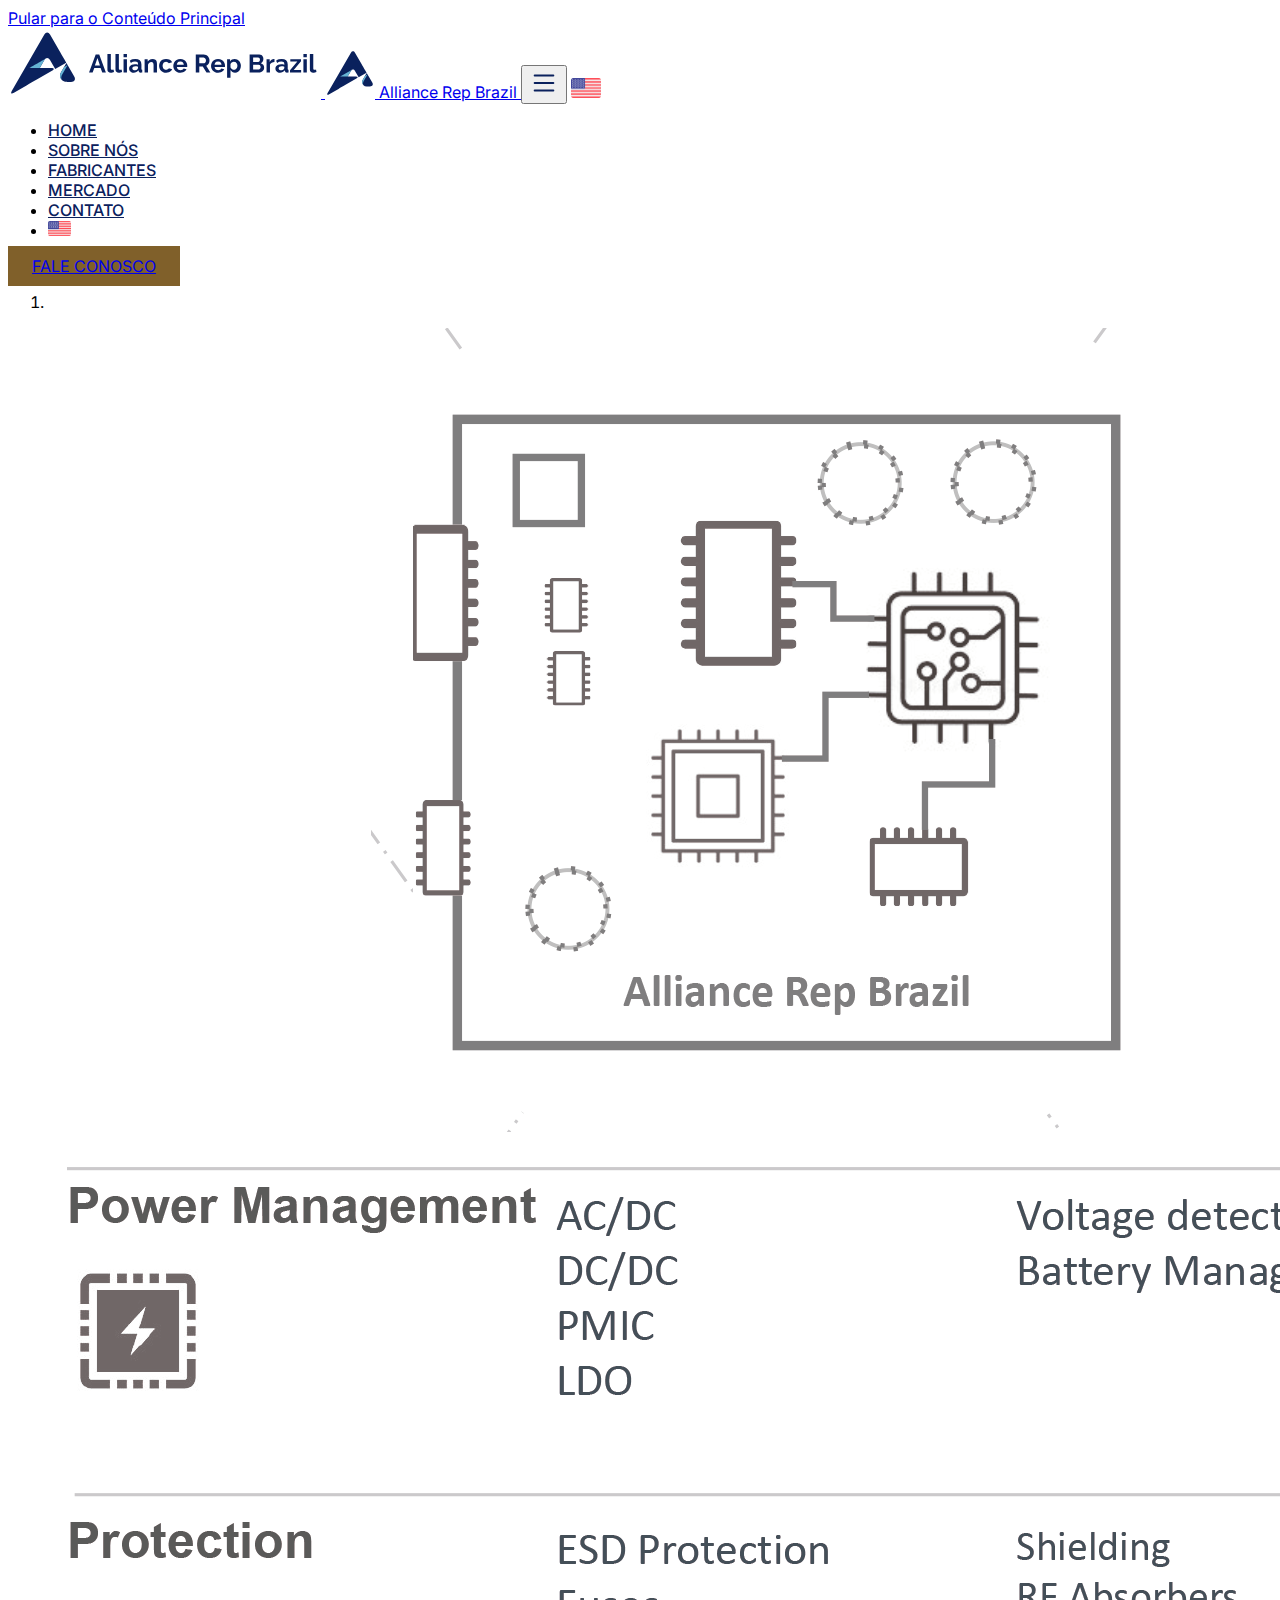
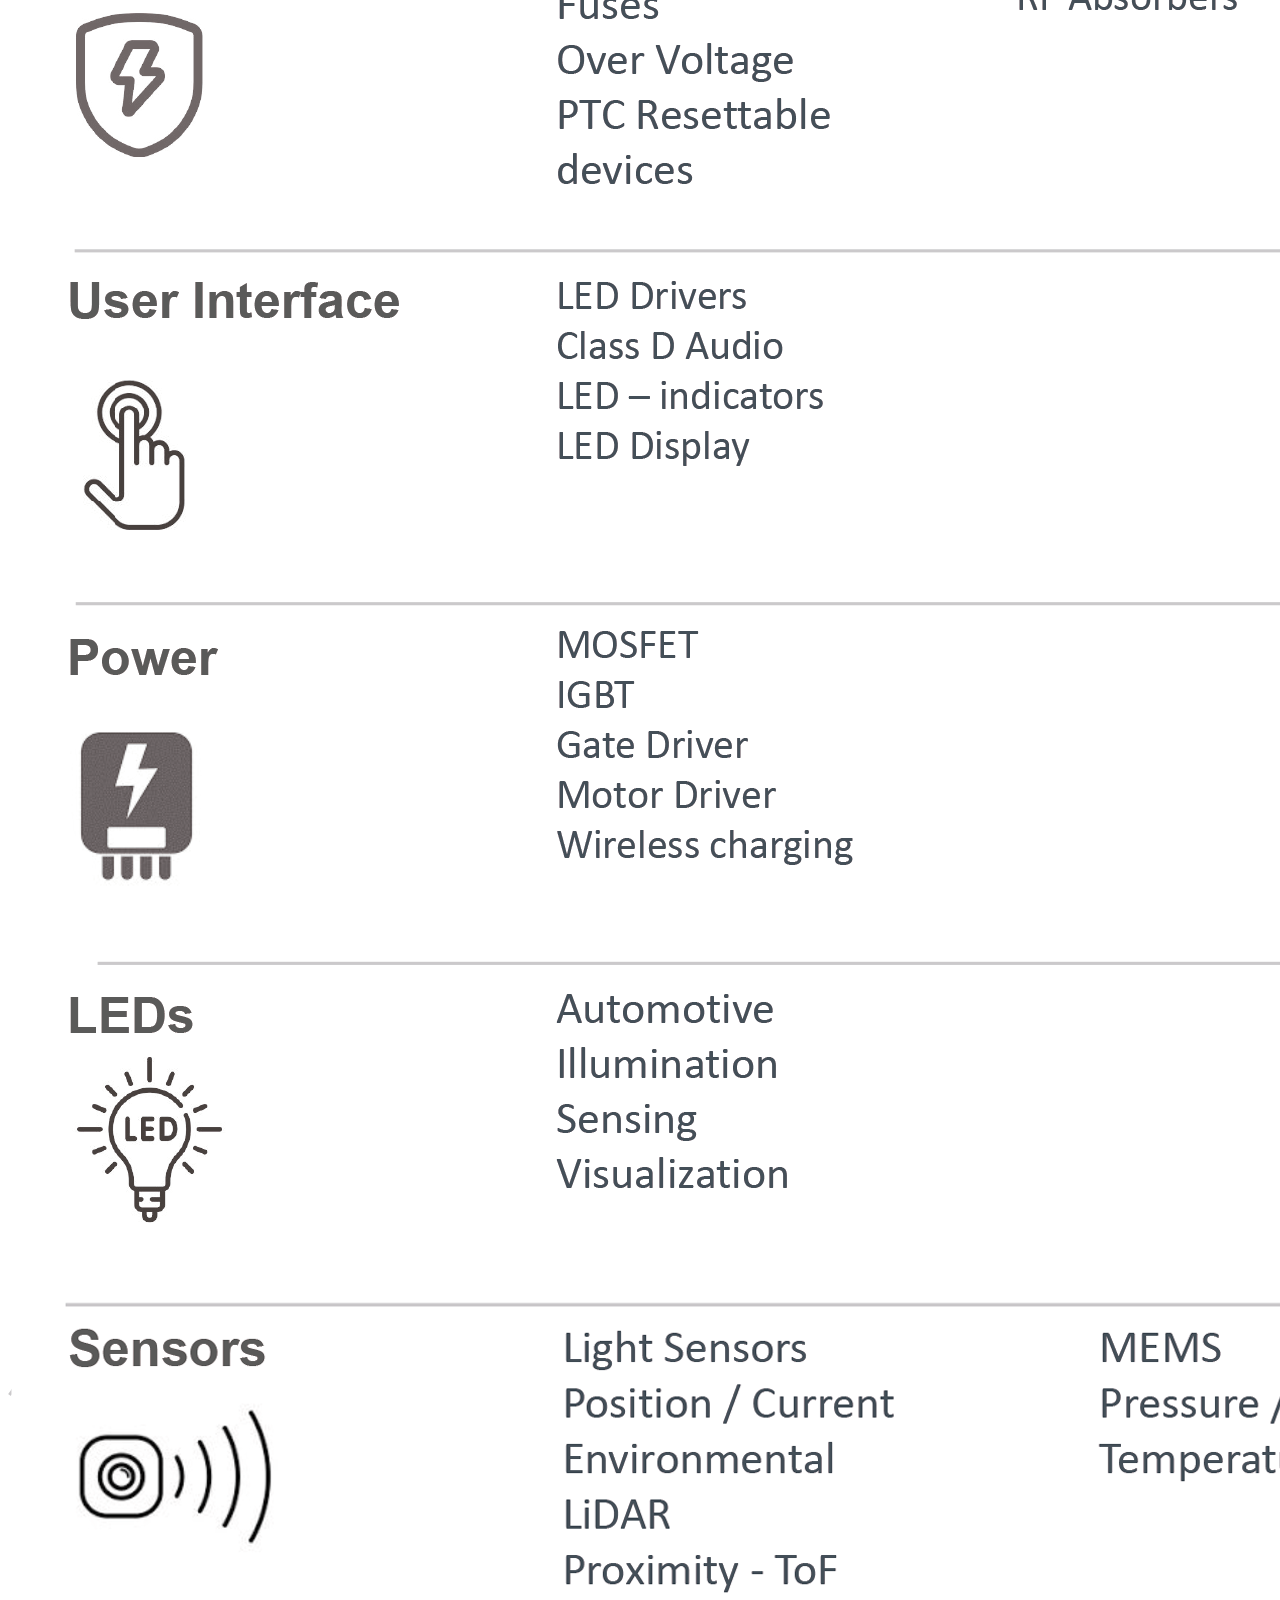
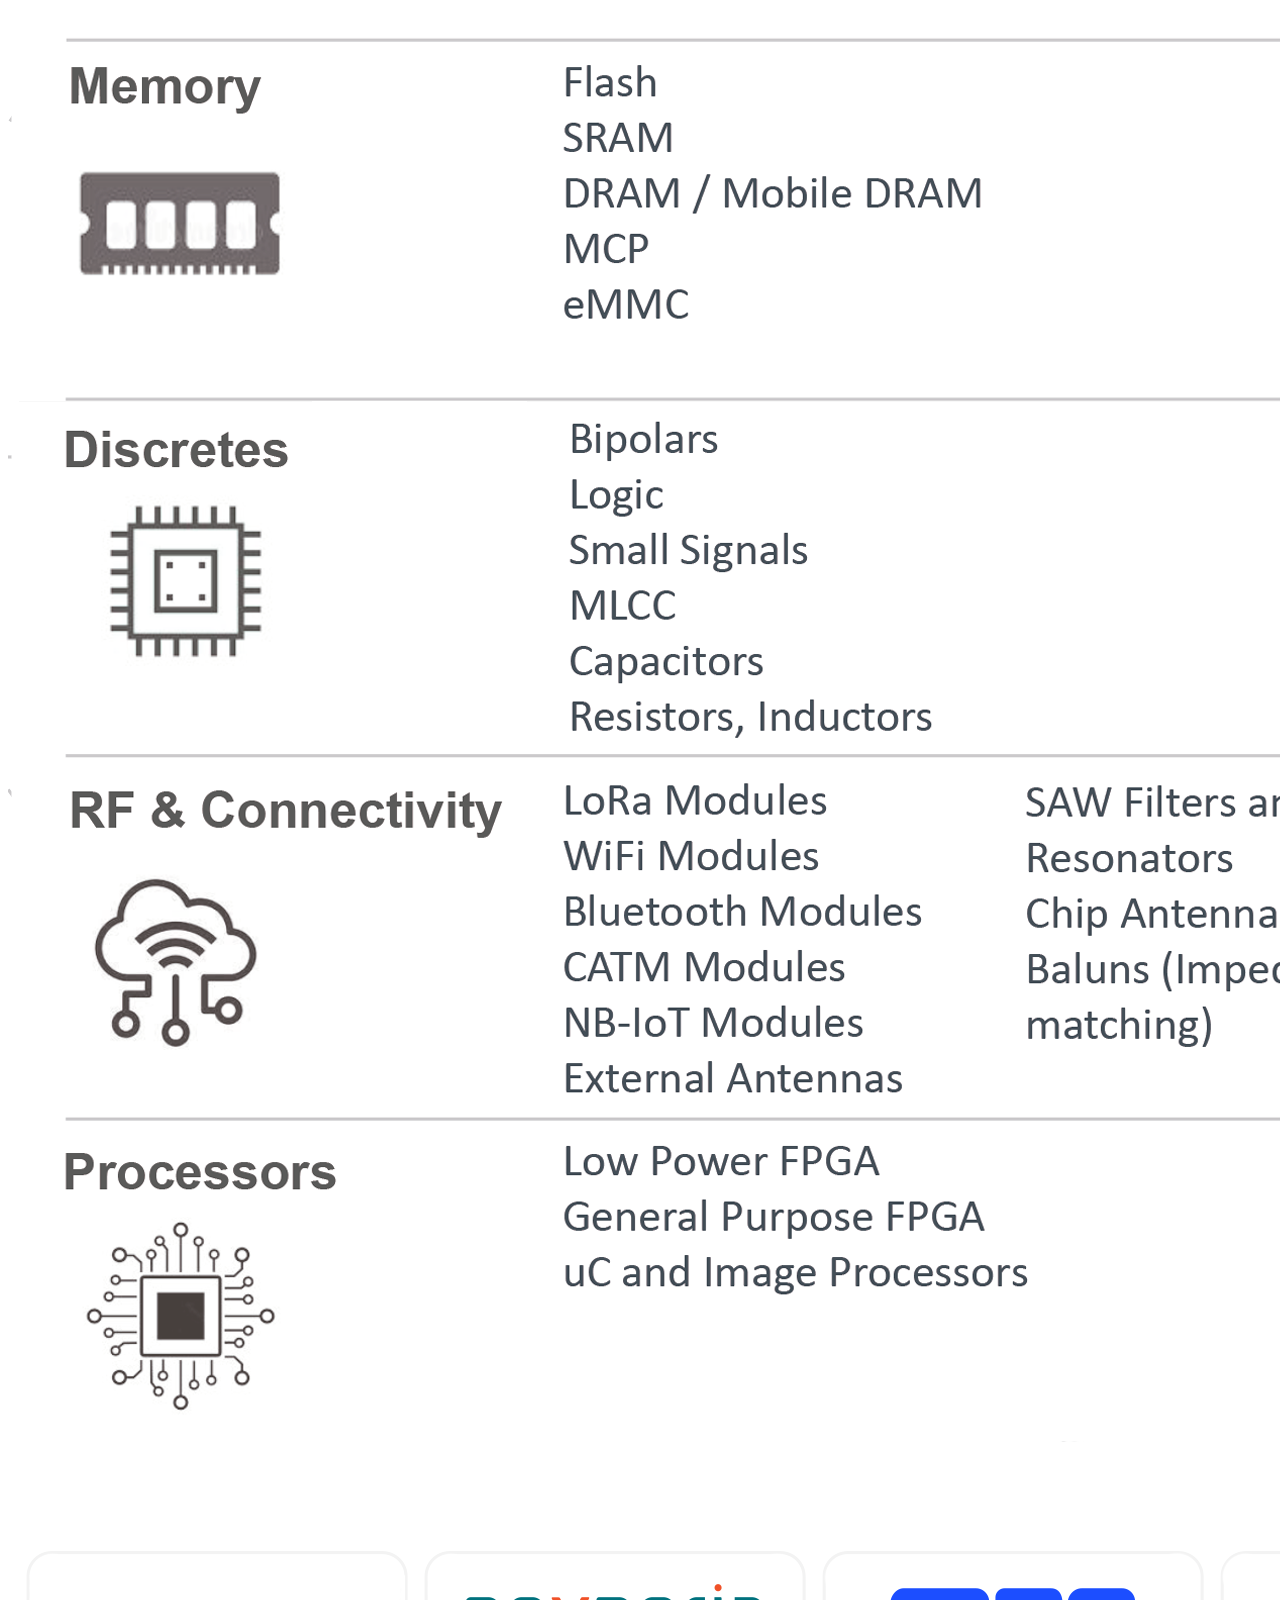
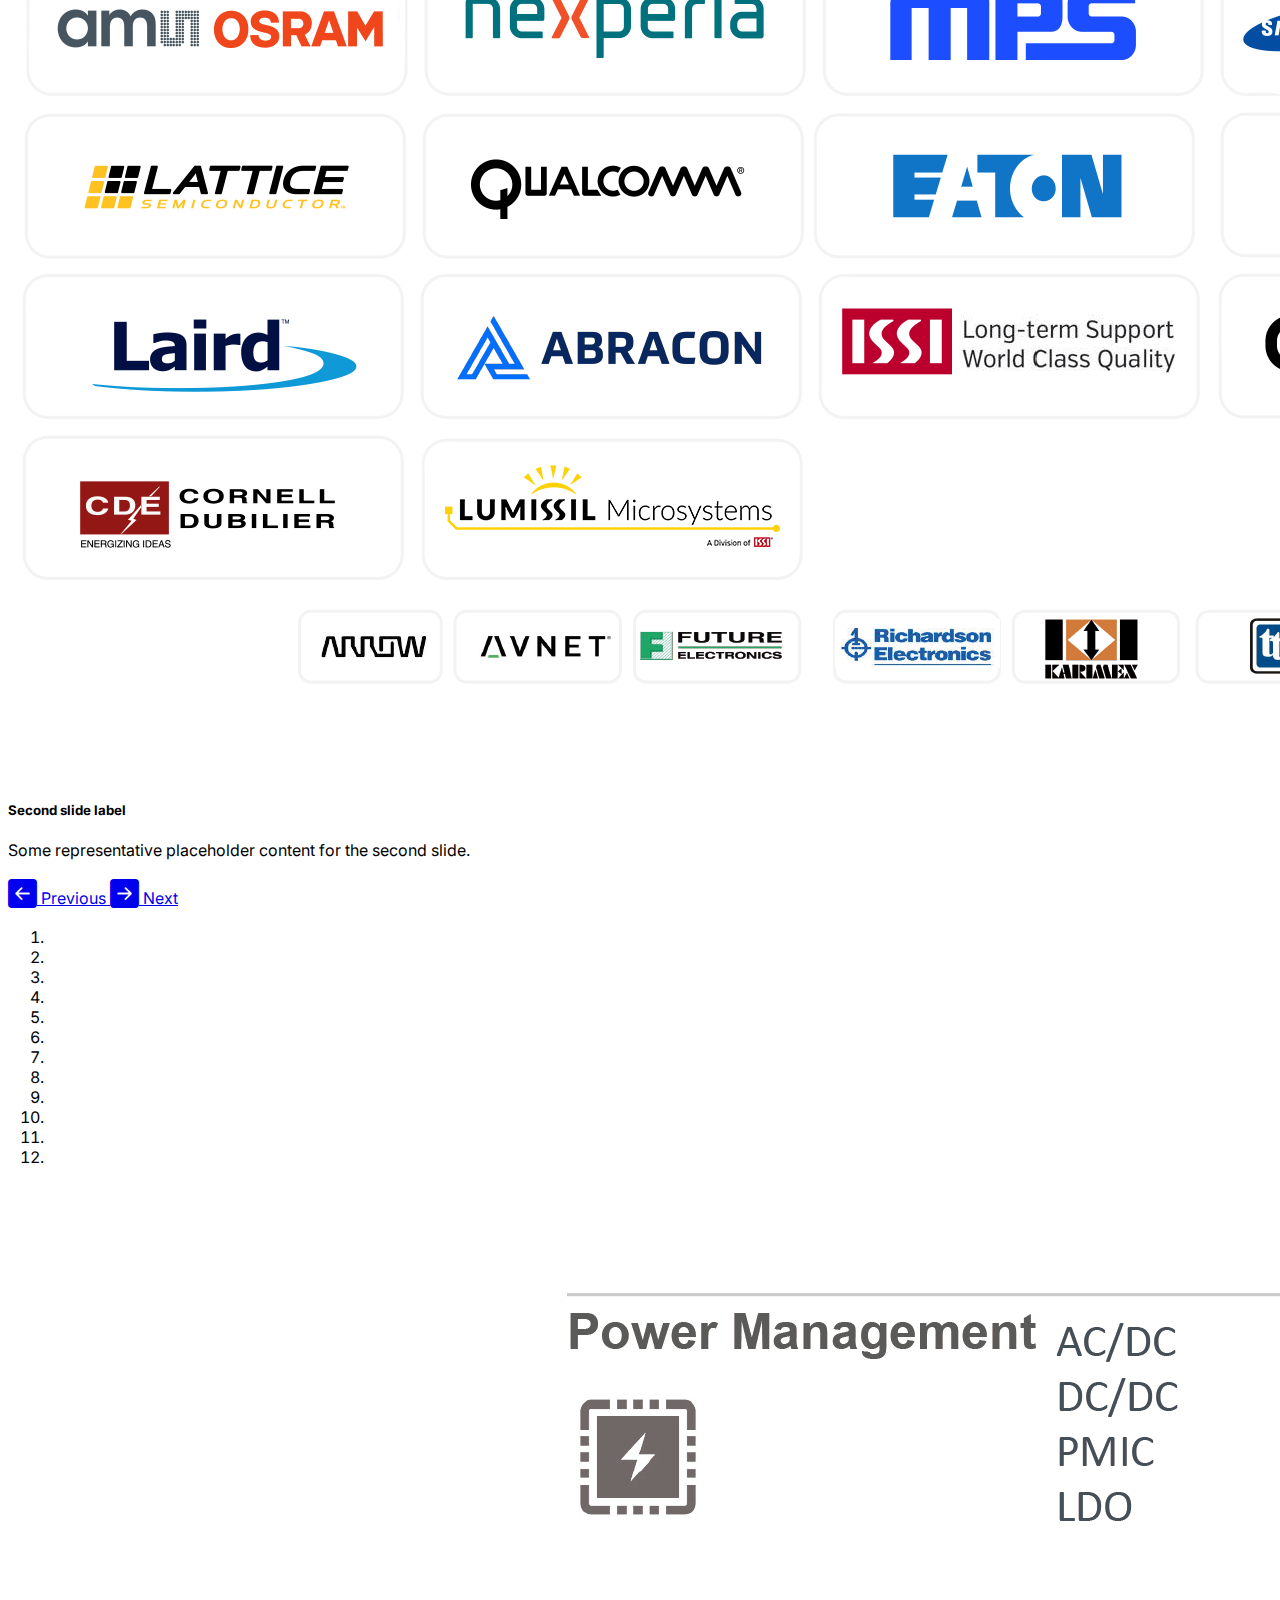
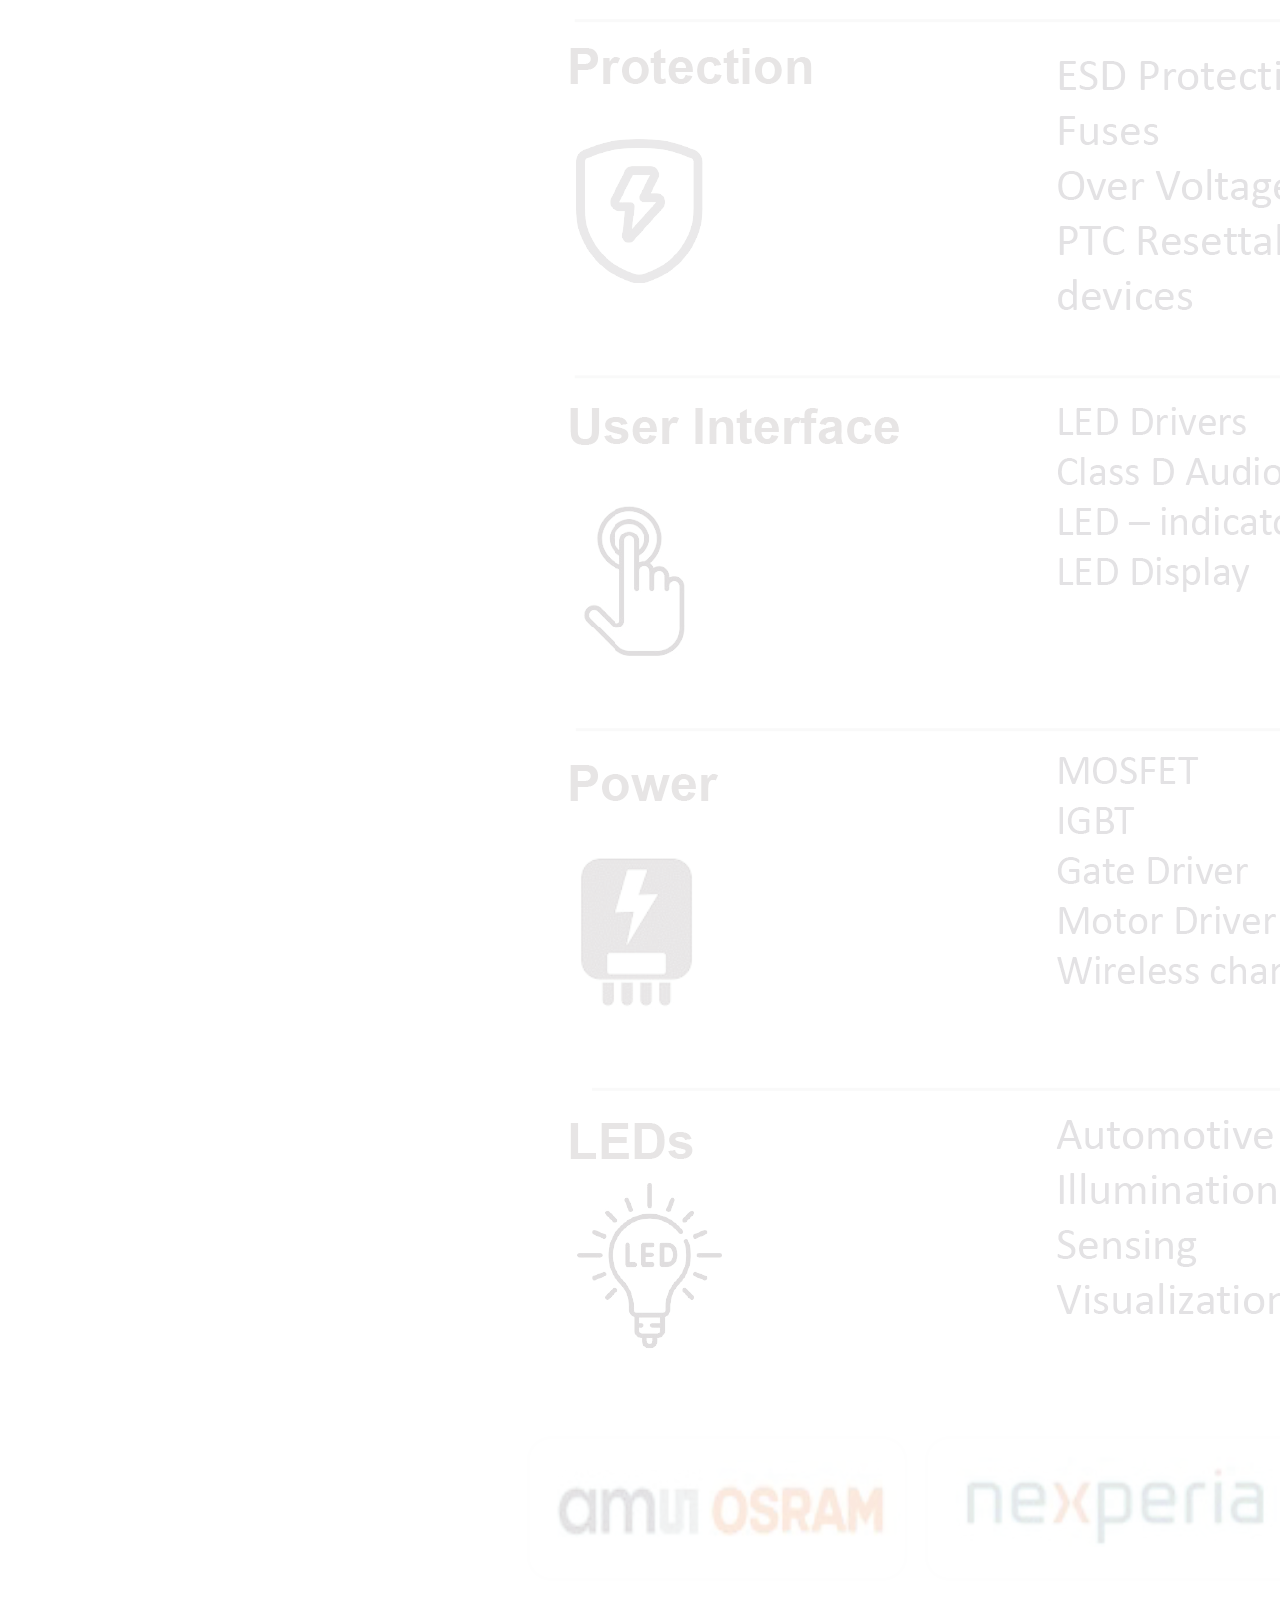
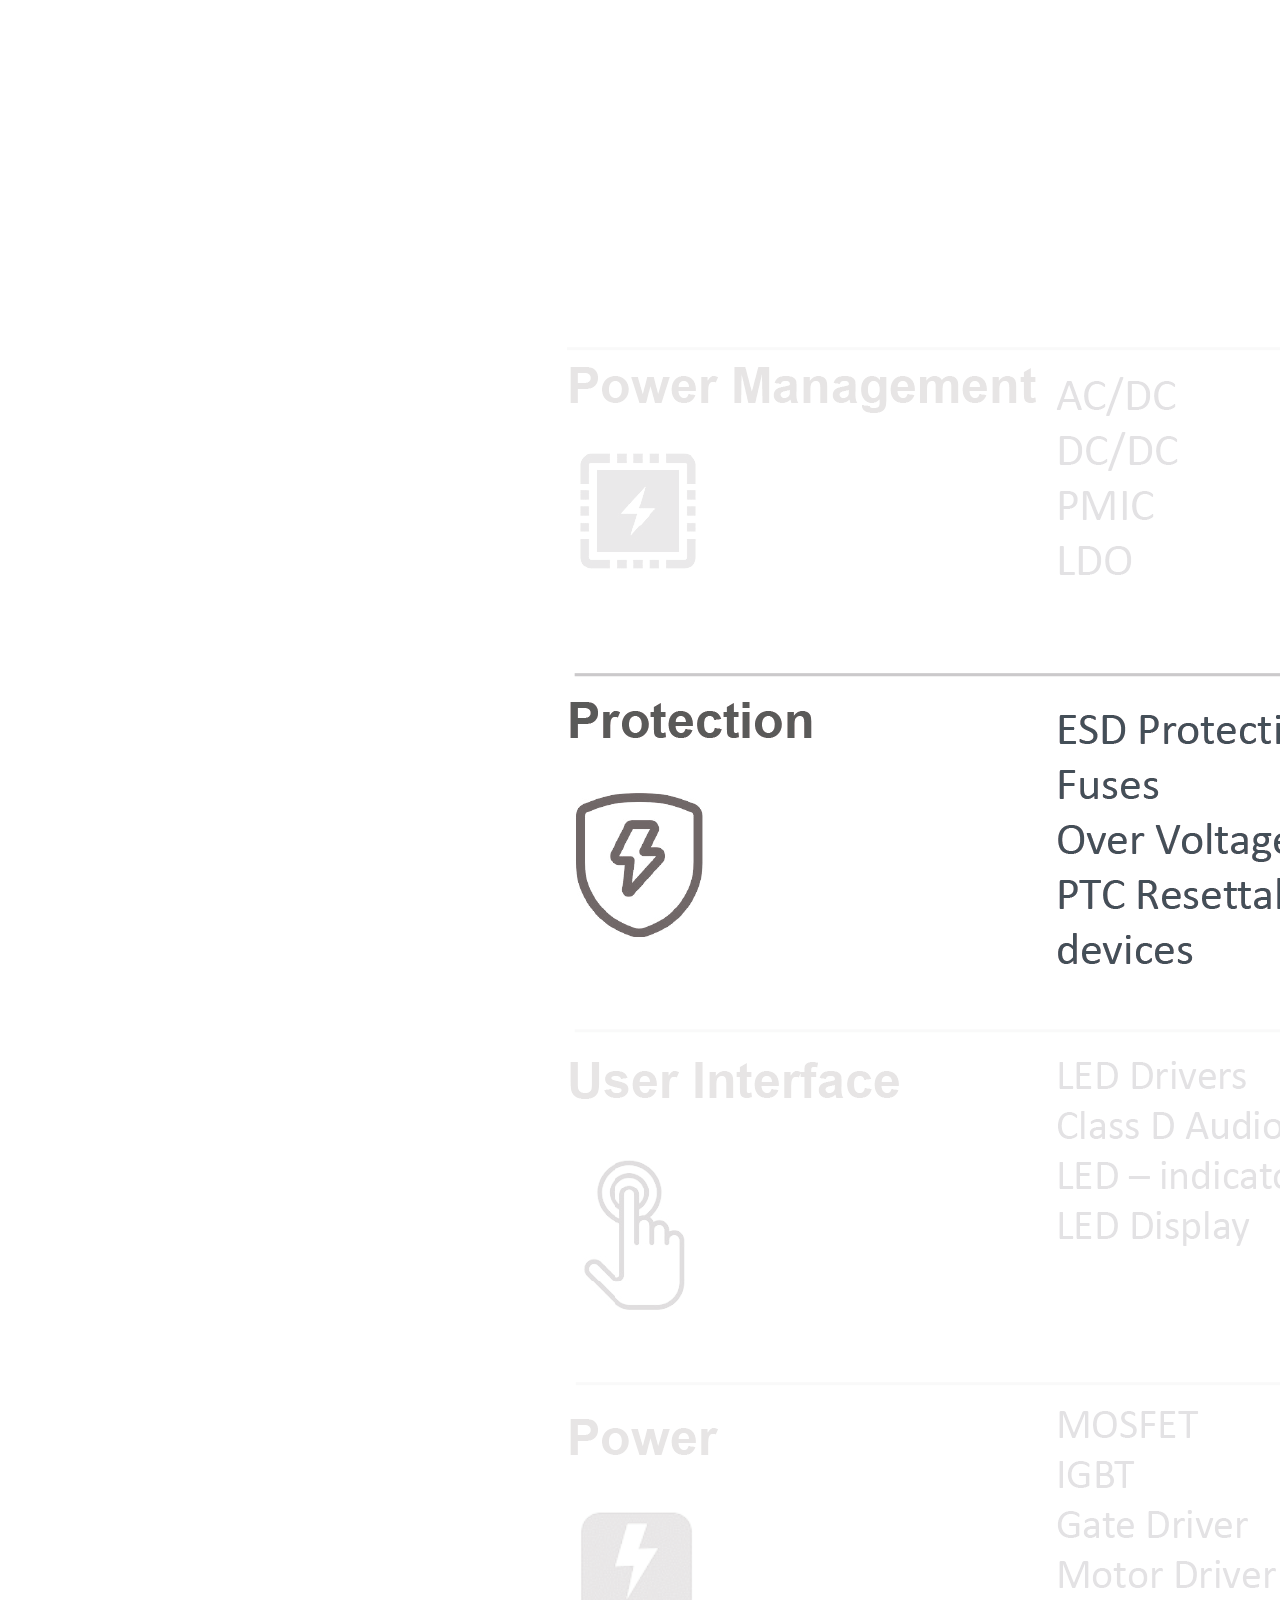
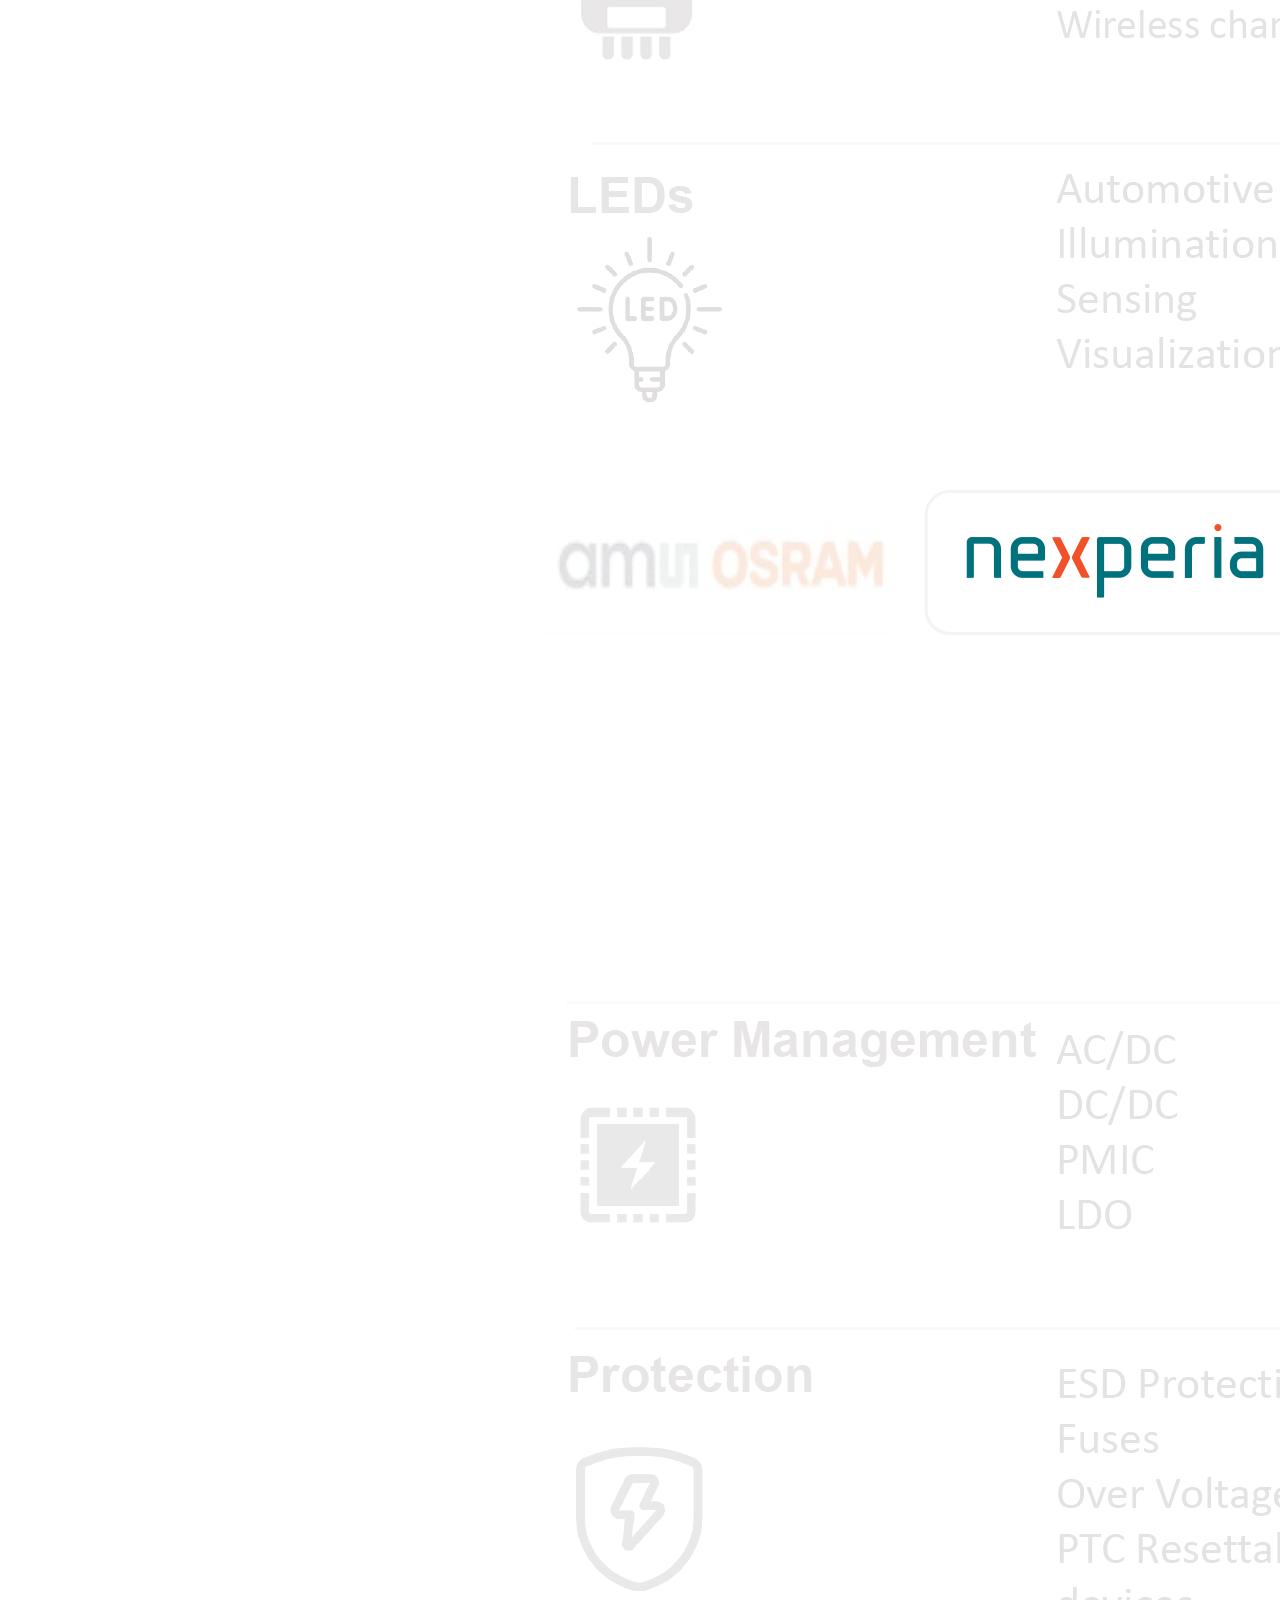
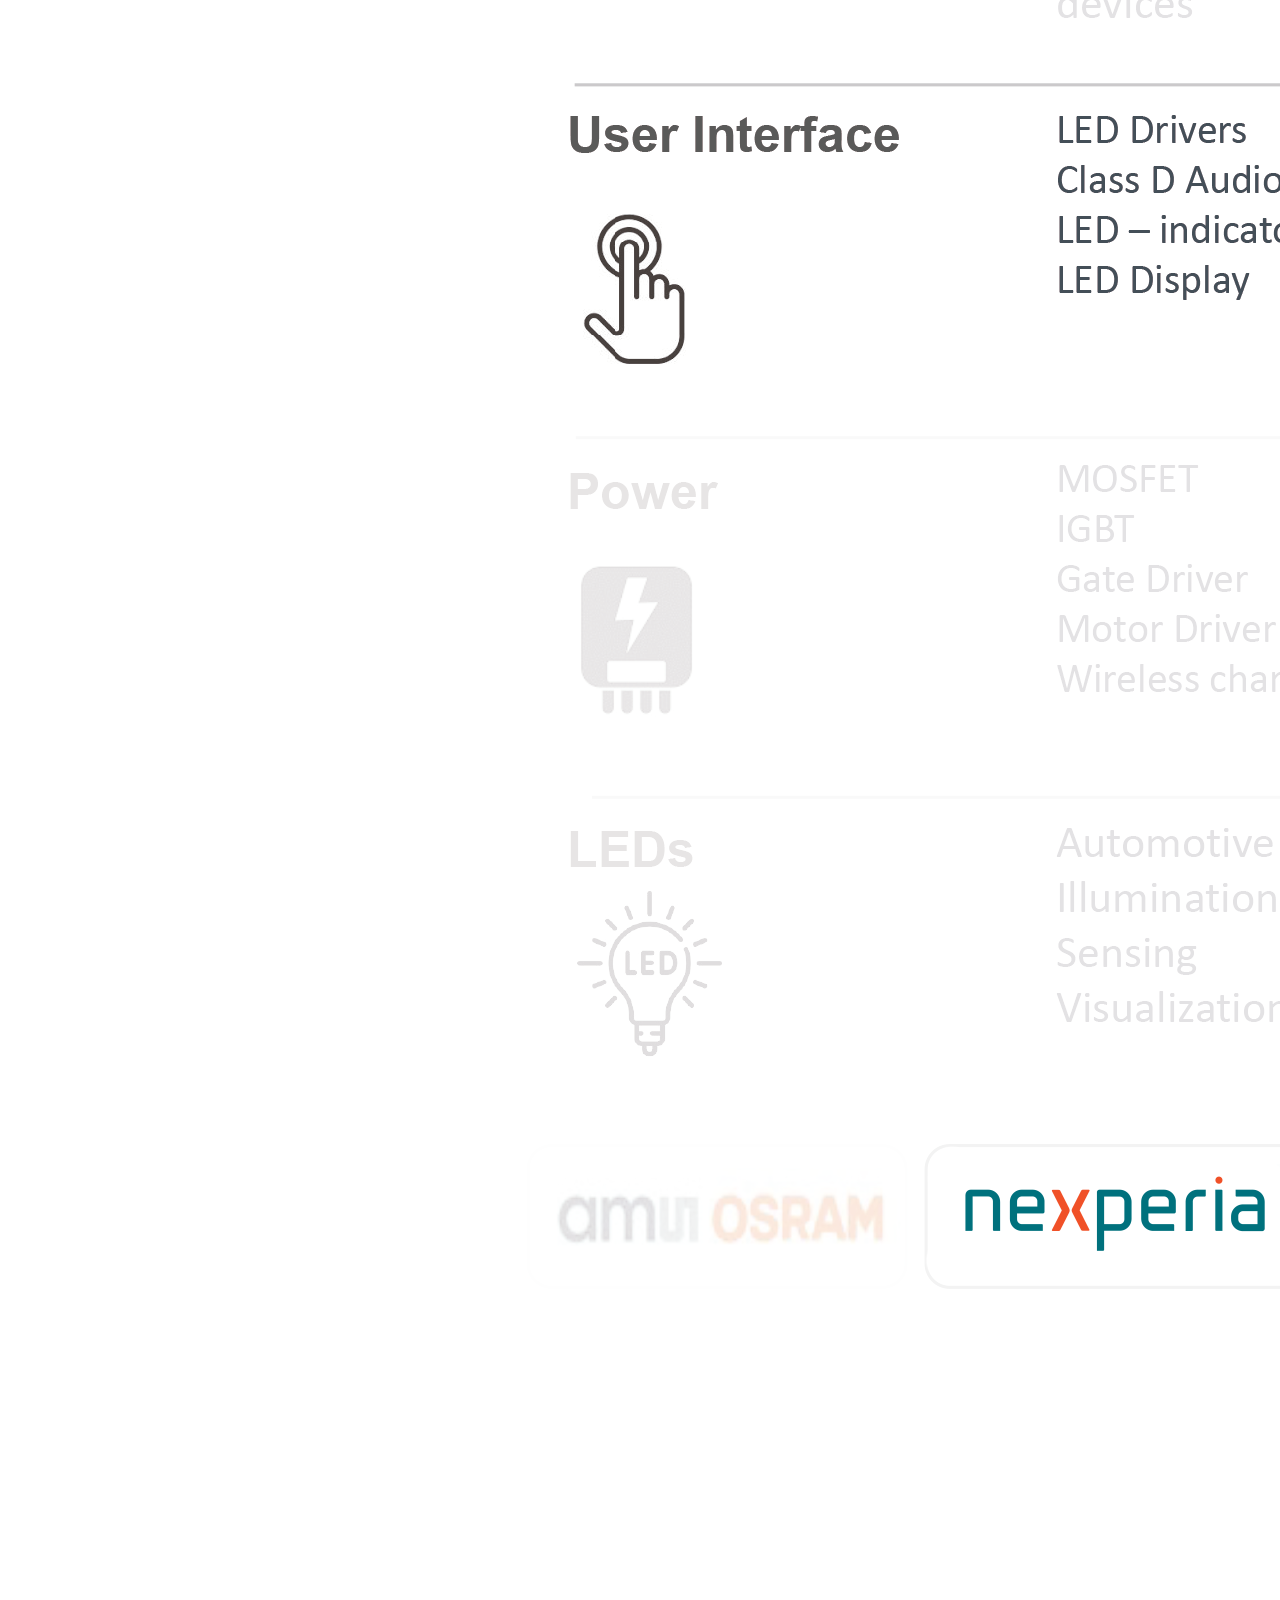
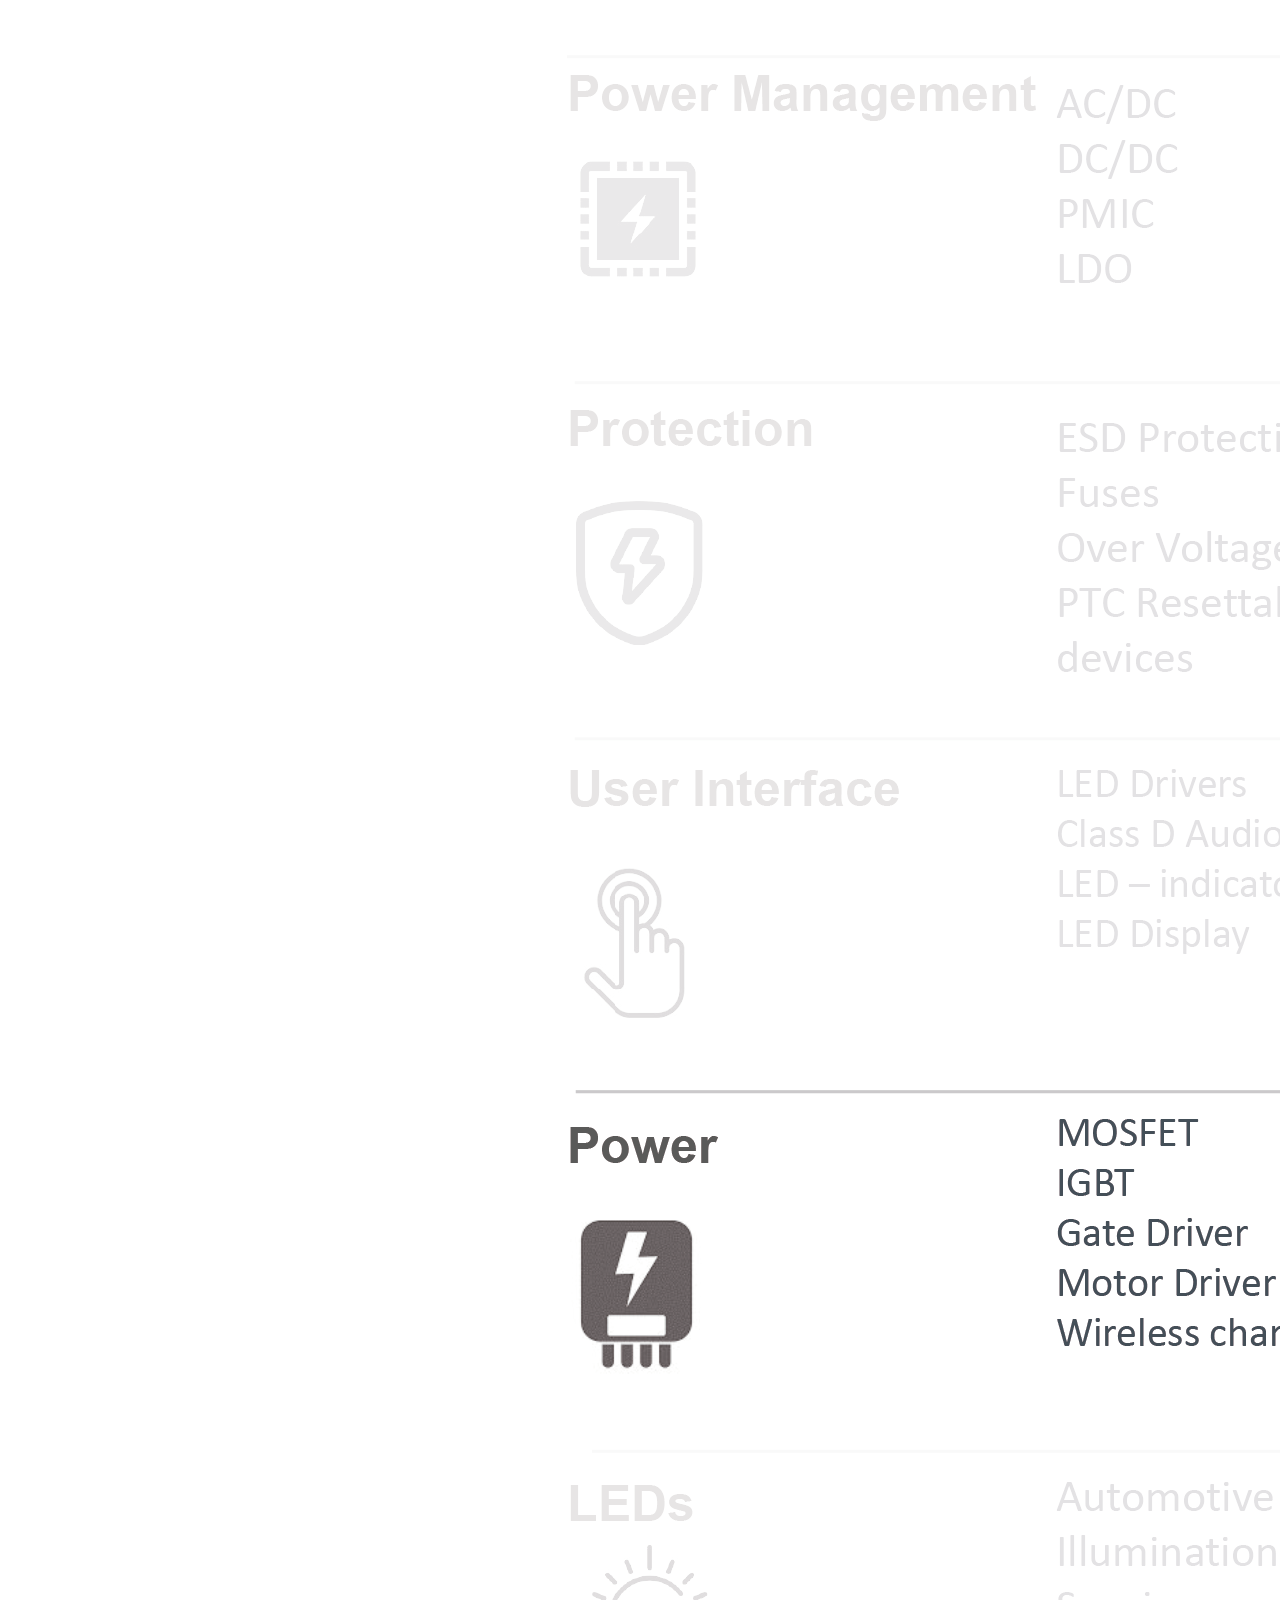
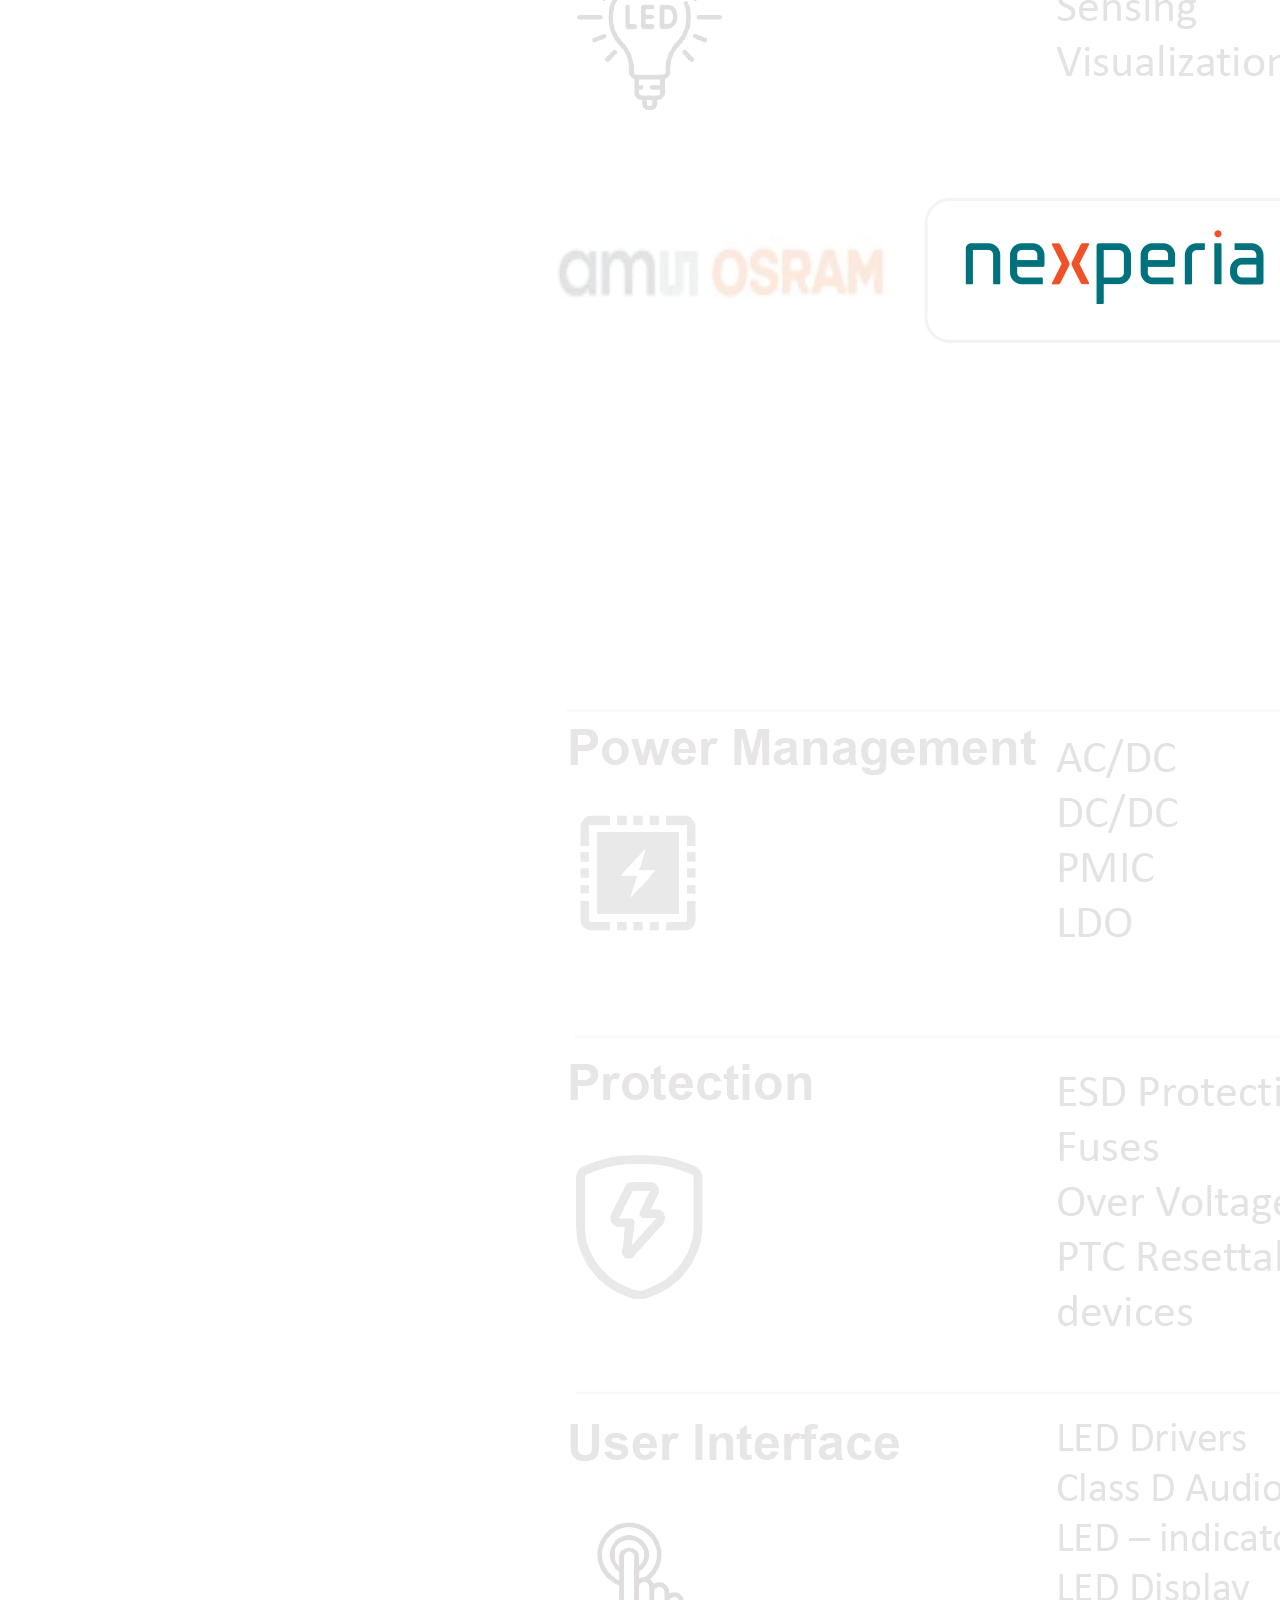
==== index.html @ 4f9c2fa9 "Initial commit" ====
<!doctype html>
<html lang="pt-br">

<head>

    <meta charset="utf-8">
    <meta name="viewport" content="width=device-width, initial-scale=1, shrink-to-fit=no">
    <link rel="shortcut icon" href="assets/images/faveicon.png" type="image/x-icon">
    <meta name="description" content="Dev 4 Things">

    <link rel="preconnect" href="https://fonts.googleapis.com">
    <link rel="preconnect" href="https://fonts.gstatic.com" crossorigin>
    <link href="https://fonts.googleapis.com/css2?family=Raleway:wght@500;600;700&display=swap" rel="stylesheet">
    <link href="https://fonts.googleapis.com/css2?family=Inter:wght@100;200;300;400;500;600;700&display=swap" rel="stylesheet">
    <link rel="stylesheet" href="https://cdn.jsdelivr.net/npm/bootstrap@4.6.0/dist/css/bootstrap.min.css" integrity="sha384-B0vP5xmATw1+K9KRQjQERJvTumQW0nPEzvF6L/Z6nronJ3oUOFUFpCjEUQouq2+l" crossorigin="anonymous">
    <link rel="stylesheet" href="./assets/style.css">

    <title>Dev 4 Things</title>

    <style>
        .logo{
            font-family: 'Raleway', sans-serif !important;
        }
    </style>

    <!-- Google Tag Manager -->
    <script>
        (function(w, d, s, l, i) {
            w[l] = w[l] || [];
            w[l].push({
                'gtm.start': new Date().getTime(),
                event: 'gtm.js'
            });
            var f = d.getElementsByTagName(s)[0],
                j = d.createElement(s),
                dl = l != 'dataLayer' ? '&l=' + l : '';
            j.async = true;
            j.src =
                'https://www.googletagmanager.com/gtm.js?id=' + i + dl;
            f.parentNode.insertBefore(j, f);
        })(window, document, 'script', 'dataLayer', 'GTM-KHWLW97');
    </script>
    <!-- End Google Tag Manager -->

</head>

<body>

    <!-- Google Tag Manager (noscript) -->
    <noscript><iframe src="https://www.googletagmanager.com/ns.html?id=GTM-KHWLW97" height="0" width="0" style="display:none;visibility:hidden"></iframe></noscript>
    <!-- End Google Tag Manager (noscript) -->

    <a class="skip-link sr-only" href="#main">Pular para o Conteúdo Principal</a>

    <nav id="home" class="navbar navbar-expand-lg sticky-top navbar-light bg-light">
        <div class="container-fluid px-md-5">
            <a class="navbar-brand" href="index.html">
                <img src="./assets/images/alliance_rep_logo.svg" width="313" height="70" class="d-none d-md-inline-block align-top" alt="Alliance Rep Brazil">
                <img src="./assets/images/alliance_rep_icon.svg" width="50" height="50" class="d-inline-block d-md-none align-top" alt="Alliance Rep Brazil">
                <span class="sr-only">Alliance Rep Brazil</span>
            </a>
            <button class="navbar-toggler border-0 p-0 ml-auto" type="button" data-toggle="collapse" data-target="#navBar" aria-controls="navBar" aria-expanded="false" aria-label="Toggle navigation">
                <svg xmlns="http://www.w3.org/2000/svg" width="30" height="30" fill="#0A215D" class="bi bi-list" viewBox="0 0 16 16">
                    <path fill-rule="evenodd" d="M2.5 12a.5.5 0 0 1 .5-.5h10a.5.5 0 0 1 0 1H3a.5.5 0 0 1-.5-.5zm0-4a.5.5 0 0 1 .5-.5h10a.5.5 0 0 1 0 1H3a.5.5 0 0 1-.5-.5zm0-4a.5.5 0 0 1 .5-.5h10a.5.5 0 0 1 0 1H3a.5.5 0 0 1-.5-.5z"/>
                </svg>
            </button>

            <a class="navbar-toggler border-0 p-0 ml-3" href="english.html">
                <img src="./assets/images/english.png" width="30" height="20" class="mx-auto" data-toggle="tooltip" data-placement="top" title="Change Language" alt="English">
            </a>

            <div class="collapse navbar-collapse" id="navBar">
                <ul class="navbar-nav ml-auto mr-md-4 text-center text-md-left">
                    <li class="nav-item active">
                        <a class="nav-link" href="index.html">HOME</a>
                    </li>
                    <li class="nav-item">
                        <a class="nav-link" href="#about-us">SOBRE NÓS</a>
                    </li>
                    <li class="nav-item">
                        <a class="nav-link" href="#manufacturers">FABRICANTES</a>
                    </li>
                    <li class="nav-item">
                        <a class="nav-link" href="#market">MERCADO</a>
                    </li>
                    <li class="nav-item">
                        <a class="nav-link" href="#contact">CONTATO</a>
                    </li>
                    <li class="nav-item ml-3 d-none d-md-inline">
                        <a class="nav-link" href="english.html">
                            <img src="./assets/images/english.png" width="23" height="15" class="mx-auto" data-toggle="tooltip" data-placement="top" title="Change Language" alt="English">
                        </a>
                    </li>
                </ul>
                <div class="d-flex d-md-inline my-2 my-lg-0">
                    <a href="#contact-us" class="btn btn-primary my-2 my-sm-0 mx-auto">FALE CONOSCO</a>
                </div>
            </div>
        </div>
    </nav>

    <div id="carouselIndicatorsMobile" class="carousel slide carousel-fade d-md-none" data-ride="carousel">
        <ol class="carousel-indicators">
            <li data-target="#carouselIndicators" data-slide-to="0" class="active"></li>
        </ol>
        <div class="carousel-inner">

            <!--  -->

            <div class="carousel-item active">
                <img src="./banners-novos/Alliance-Rep-Brazil-Customer---2022---Site.png" class="d-block w-100 h-100" alt="...">
                <div class="carousel-caption d-none d-md-block">
                    <h5>Second slide label</h5>
                    <p>Some representative placeholder content for the second slide.</p>
                </div>
            </div>
            
        </div>
        <a class="carousel-control-prev" href="#carouselIndicatorsMobile" role="button" data-slide="prev">
            <i class="bi bi-arrow-left-square-fill" aria-hidden="true" style="font-size: 1.8rem;"></i>
            <span class="sr-only">Previous</span>
        </a>
        <a class="carousel-control-next" href="#carouselIndicatorsMobile" role="button" data-slide="next">
            <i class="bi bi-arrow-right-square-fill" aria-hidden="true" style="font-size: 1.8rem;"></i>
            <span class="sr-only">Next</span>
        </a>
    </div>

    <div id="carouselIndicators" class="carousel slide carousel-fade d-none d-md-block" data-ride="carousel">
        <ol class="carousel-indicators">
            <li data-target="#carouselIndicators" data-slide-to="0" class="active"></li>
            <li data-target="#carouselIndicators" data-slide-to="1"></li>
            <li data-target="#carouselIndicators" data-slide-to="2"></li>
            <li data-target="#carouselIndicators" data-slide-to="3"></li>
            <li data-target="#carouselIndicators" data-slide-to="4"></li>
            <li data-target="#carouselIndicators" data-slide-to="5"></li>
            <li data-target="#carouselIndicators" data-slide-to="6"></li>
            <li data-target="#carouselIndicators" data-slide-to="7"></li>
            <li data-target="#carouselIndicators" data-slide-to="8"></li>
            <li data-target="#carouselIndicators" data-slide-to="9"></li>
            <li data-target="#carouselIndicators" data-slide-to="10"></li>
            <li data-target="#carouselIndicators" data-slide-to="11"></li>
        </ol>
        <div class="carousel-inner">

            <!--  -->

            <div class="carousel-item active">
                <img src="./banners-novos/Alliance-Rep-Brazil-Customer---2022---Site2.png" class="d-block w-100 h-100" alt="...">
                <div class="carousel-caption d-none d-md-block">
                    <!-- <h5>Second slide label</h5>
                    <p>Some representative placeholder content for the second slide.</p> -->
                </div>
            </div>

            <div class="carousel-item">
                <img src="./banners-novos/Alliance-Rep-Brazil-Customer---2022---Site3.png" class="d-block w-100" alt="...">
                <div class="carousel-caption d-none d-md-block">
                    <!-- <h5>Second slide label</h5>
                    <p>Some representative placeholder content for the second slide.</p> -->
                </div>
            </div>

            <div class="carousel-item">
                <img src="./banners-novos/Alliance-Rep-Brazil-Customer---2022---Site4.png" class="d-block w-100" alt="...">
                <div class="carousel-caption d-none d-md-block">
                    <!-- <h5>Second slide label</h5>
                    <p>Some representative placeholder content for the second slide.</p> -->
                </div>
            </div>

            <div class="carousel-item">
                <img src="./banners-novos/Alliance-Rep-Brazil-Customer---2022---Site5.png" class="d-block w-100" alt="...">
                <div class="carousel-caption d-none d-md-block">
                    <!-- <h5>Second slide label</h5>
                    <p>Some representative placeholder content for the second slide.</p> -->
                </div>
            </div>

            <div class="carousel-item">
                <img src="./banners-novos/Alliance-Rep-Brazil-Customer---2022---Site6.png" class="d-block w-100" alt="...">
                <div class="carousel-caption d-none d-md-block">
                    <!-- <h5>Second slide label</h5>
                    <p>Some representative placeholder content for the second slide.</p> -->
                </div>
            </div>

            <div class="carousel-item">
                <img src="./banners-novos/Alliance-Rep-Brazil-Customer---2022---Site7.png" class="d-block w-100" alt="...">
                <div class="carousel-caption d-none d-md-block">
                    <!-- <h5>Second slide label</h5>
                    <p>Some representative placeholder content for the second slide.</p> -->
                </div>
            </div>

            <div class="carousel-item">
                <img src="./banners-novos/Alliance-Rep-Brazil-Customer---2022---Site8.png" class="d-block w-100" alt="...">
                <div class="carousel-caption d-none d-md-block">
                    <!-- <h5>Second slide label</h5>
                    <p>Some representative placeholder content for the second slide.</p> -->
                </div>
            </div>

            <div class="carousel-item">
                <img src="./banners-novos/Alliance-Rep-Brazil-Customer---2022---Site9.png" class="d-block w-100" alt="...">
                <div class="carousel-caption d-none d-md-block">
                    <!-- <h5>Second slide label</h5>
                    <p>Some representative placeholder content for the second slide.</p> -->
                </div>
            </div>

            <div class="carousel-item">
                <img src="./banners-novos/Alliance-Rep-Brazil-Customer---2022---Site10.png" class="d-block w-100" alt="...">
                <div class="carousel-caption d-none d-md-block">
                    <!-- <h5>Second slide label</h5>
                    <p>Some representative placeholder content for the second slide.</p> -->
                </div>
            </div>

            <div class="carousel-item">
                <img src="./banners-novos/Alliance-Rep-Brazil-Customer---2022---Site11.png" class="d-block w-100" alt="...">
                <div class="carousel-caption d-none d-md-block">
                    <!-- <h5>Second slide label</h5>
                    <p>Some representative placeholder content for the second slide.</p> -->
                </div>
            </div>
            
        </div>
        <a class="carousel-control-prev" href="#carouselIndicators" role="button" data-slide="prev">
            <i class="bi bi-arrow-left-square-fill" aria-hidden="true" style="font-size: 1.8rem;"></i>
            <span class="sr-only">Previous</span>
        </a>
        <a class="carousel-control-next" href="#carouselIndicators" role="button" data-slide="next">
            <i class="bi bi-arrow-right-square-fill" aria-hidden="true" style="font-size: 1.8rem;"></i>
            <span class="sr-only">Next</span>
        </a>
    </div>

    <main id="main">

        <section id="about-us" class="py-5">
            <div class="container">
                <h2 class="h5 title font-weight-bold mb-4 text-center">SOBRE NÓS</h2>
                <p>
                    A Alliance Rep Brasil é um escritório de representação comercial especializado em componentes eletrônicos e soluções para indústria eletrônica.
                </p>
                <p>
                    Nossa equipe promove continuamente as inovações tecnológicas de nossos parceiros e conta também com uma forte parceria com os principais distribuidores globais e locais. Como resultado, desenvolvemos negócios e criamos demanda para novos produtos, estabelecendo
                    relações profundas e confiáveis entre fornecedores e clientes, levando a negócios rentáveis de longo prazo.
                </p>
                <div class="row mt-4">
                    <div class="col-md-6">
                        <div class="container">
                            <ul class="pl-1 pl-md-5">
                                <li>Orientado a resultados, criação de demanda e design win</li>
                                <li>Serviços orientados ao cliente</li>
                                <li>Excelência no suporte técnico e comercial</li>
                                <li>Mais de 18 anos de experiencia com profundo conhecimento do mercado e Network</li>
                                <li>Business Intelligence.</li>
                            </ul>
                        </div>
                    </div>
                    <div class="col-md-6">
                        <div class="container">
                            <ul class="pl-1 pl-md-5">
                                <li>Processo de vendas consolidado, direto e via distribuição</li>
                                <li>Linhas complementares sem conflito</li>
                                <li>Atuação nos principais mercados-alvo</li>
                                <li>Novas oportunidades em cliente atuais</li>
                                <li>Cobertura na América do Sul</li>
                                <li>Experiencia na gestão de canais de vendas</li>
                            </ul>
                        </div>
                    </div>
                </div>
            </div>
        </section>

        <section id="manufacturers" class="py-5">
            <div class="container px-md-5">
                <h2 class="h5 title font-weight-bold mb-4 text-center">FABRICANTES</h2>
                <div class="row mt-4">

                    <div class="col-md-3 mb-3">
                        <div class="card h-100">
                            <img src="./assets/images/manufacturers/1.svg" class="card-img-top" alt="...">
                            <img src="./assets/images/manufacturers/1_distributor.svg" class="card-img-top" alt="...">
                            <div class="card-body">

                                <!-- Button trigger modal -->
                                <div class="row">
                                    <button type="button" class="btn btn-modal btn-sm mx-auto" data-toggle="modal" data-target="#ams">
                                        SAIBA MAIS
                                    </button>
                                </div>

                                <!-- Modal -->
                                <div class="modal fade" id="ams" tabindex="-1" aria-labelledby="exampams" aria-hidden="true">
                                    <div class="modal-dialog modal-dialog-centered modal-dialog-scrollable">
                                        <div class="modal-content">
                                            <div class="modal-body">
                                                <p class="card-text">
                                                    AMS desenvolve e fabrica soluções de sensores de alta performance voltados a aplicações que demandem o mais alto grau de miniaturização, de integração, de precisão, de alta sensibilidade e de baixíssimo consumo de energia.
                                                </p>
                                                <p class="card-text">
                                                    Nossas soluções são abrangentes e elevam o conceito de sensoriamento para um patamar inédito, de forma possibilitar a perfeita interface entre as pessoas e a tecnologia. Os produtos incluem soluções de sensores, CIs de sensores, interfaces e seus respectivos
                                                    softwares para os segmentos de celulares móveis, de consumo, de comunicações, industrial, de medicina e automotivo.
                                                </p>
                                                <p class="card-text"><strong>Produtos:</strong> <br> Audio, Sensores de ambiente, Sensores de iluminação, Sensores espectrais, Sensores CMOS de imagem, Imagens médicas, Sensores magnéticos de posição, Sensores de fluxo, Medição
                                                    precisa de tempo.
                                                </p>
                                            </div>
                                            <div class="modal-footer">
                                                <button type="button" class="btn btn-secondary" data-dismiss="modal">Fechar</button>
                                            </div>
                                        </div>
                                    </div>
                                </div>

                            </div>
                            <div class="card-footer text-center">
                                <a href="https://ams.com/" class="card-link text-dark"><small>www.ams.com</small></a>
                            </div>
                        </div>
                    </div>

                    <div class="col-md-3 mb-3">
                        <div class="card h-100">
                            <img src="./assets/images/manufacturers/2.svg" class="card-img-top" alt="...">
                            <img src="./assets/images/manufacturers/2_distributor.svg" class="card-img-top" alt="...">
                            <div class="card-body">

                                <!-- Button trigger modal -->
                                <div class="row">
                                    <button type="button" class="btn btn-modal btn-sm mx-auto" data-toggle="modal" data-target="#laird">
                                        SAIBA MAIS
                                    </button>
                                </div>

                                <!-- Modal -->
                                <div class="modal fade" id="laird" tabindex="-1" aria-labelledby="examplaird" aria-hidden="true">
                                    <div class="modal-dialog modal-dialog-centered modal-dialog-scrollable">
                                        <div class="modal-content">
                                            <div class="modal-body">
                                                <p class="card-text">
                                                    A Laird é um líder mundial no desenvolvimento e fornecimento de soluções para Interferência eletromagnética (EMI), absorção de RF e blindagem.
                                                </p>
                                                <p class="card-text"><strong>Produtos:</strong> <br> Antenas, Soluções de conectividade, Componentes para EMC, proteções e Blindagem de EMI, indutores, Produtos de Potência, absorvedores de RF / microondas e dielétricos, gerenciamento
                                                    térmico.
                                                </p>
                                            </div>
                                            <div class="modal-footer">
                                                <button type="button" class="btn btn-secondary" data-dismiss="modal">Fechar</button>
                                            </div>
                                        </div>
                                    </div>
                                </div>

                            </div>
                            <div class="card-footer text-center">
                                <a href="http://www.lairdtech.com/" class="card-link text-dark"><small>www.lairdtech.com</small></a>
                            </div>
                        </div>
                    </div>

                    <div class="col-md-3 mb-3">
                        <div class="card h-100">
                            <img src="./assets/images/manufacturers/3.svg" class="card-img-top" alt="...">
                            <img src="./assets/images/manufacturers/3_distributor.svg" class="card-img-top" alt="...">
                            <div class="card-body">

                                <!-- Button trigger modal -->
                                <div class="row">
                                    <button type="button" class="btn btn-modal btn-sm mx-auto" data-toggle="modal" data-target="#mps">
                                        SAIBA MAIS
                                    </button>
                                </div>

                                <!-- Modal -->
                                <div class="modal fade" id="mps" tabindex="-1" aria-labelledby="exampmps" aria-hidden="true">
                                    <div class="modal-dialog modal-dialog-centered modal-dialog-scrollable">
                                        <div class="modal-content">
                                            <div class="modal-body">
                                                <p class="card-text">
                                                    MPS fornece soluções de fontes de energia de maior qualidade para aplicações industriais, infra-estrutura de telecomunicações, automotivas e aplicações de consumo.
                                                </p>
                                                <p class="card-text"><strong>Produtos:</strong> <br> Conversores de tensão DC-DC, Conversores de tensão AC-DC , Áudio Class-D, Multiplex ultrasônicos, Módulos de Alimentação Automotivos, LED Lighting e Iluminação por LED, Gerenciamento
                                                    de Baterias, Drives para Motores , Sensores de Posição.
                                                </p>
                                            </div>
                                            <div class="modal-footer">
                                                <button type="button" class="btn btn-secondary" data-dismiss="modal">Fechar</button>
                                            </div>
                                        </div>
                                    </div>
                                </div>

                            </div>
                            <div class="card-footer text-center">
                                <a href="http://www.monolithicpower.com/" class="card-link text-dark"><small>www.monolithicpower.com</small></a>
                            </div>
                        </div>
                    </div>

                    <div class="col-md-3 mb-3">
                        <div class="card h-100">
                            <img src="./assets/images/manufacturers/4.svg" class="card-img-top" alt="...">
                            <img src="./assets/images/manufacturers/4_distributor.svg" class="card-img-top" alt="...">
                            <div class="card-body">

                                <!-- Button trigger modal -->
                                <div class="row">
                                    <button type="button" class="btn btn-modal btn-sm mx-auto" data-toggle="modal" data-target="#issi">
                                        SAIBA MAIS
                                    </button>
                                </div>

                                <!-- Modal -->
                                <div class="modal fade" id="issi" tabindex="-1" aria-labelledby="exampissi" aria-hidden="true">
                                    <div class="modal-dialog modal-dialog-centered modal-dialog-scrollable">
                                        <div class="modal-content">
                                            <div class="modal-body">
                                                <p class="card-text">
                                                    ISSI é um dos líderes mundiais em fabricação de memórias de alta densidade com grande foco nos mercados automotivos, tecomunicações e industrial.
                                                </p>
                                                <p class="card-text"><strong>Produtos:</strong> <br> DRAM, SRAM, Mobile DRAM, MCP, Flash, Produtos eMMC.</p>
                                            </div>
                                            <div class="modal-footer">
                                                <button type="button" class="btn btn-secondary" data-dismiss="modal">Fechar</button>
                                            </div>
                                        </div>
                                    </div>
                                </div>

                            </div>
                            <div class="card-footer text-center">
                                <a href="http://www.issi.com/" class="card-link text-dark"><small>www.issi.com</small></a>
                            </div>
                        </div>
                    </div>

                    <div class="col-md-3 mb-3">
                        <div class="card h-100">
                            <img src="./assets/images/manufacturers/5.svg" class="card-img-top" alt="...">
                            <img src="./assets/images/manufacturers/5_distributor.svg" class="card-img-top" alt="...">
                            <div class="card-body">

                                <!-- Button trigger modal -->
                                <div class="row">
                                    <button type="button" class="btn btn-modal btn-sm mx-auto" data-toggle="modal" data-target="#nexperia">
                                        SAIBA MAIS
                                    </button>
                                </div>

                                <!-- Modal -->
                                <div class="modal fade" id="nexperia" tabindex="-1" aria-labelledby="exampnexperia" aria-hidden="true">
                                    <div class="modal-dialog modal-dialog-centered modal-dialog-scrollable">
                                        <div class="modal-content">
                                            <div class="modal-body">
                                                <p class="card-text">
                                                    A Nexperia, anteriormente conhecida como NXP standard products, é um fabricante mundial especializado em componentes Discretos, Lógicos e MOSFETs, assim como em componentes para proteção ESD. É altamente reconhecido como líder global em tecnologia, qualidade
                                                    e fornecimento.
                                                </p>
                                                <p class="card-text"><strong>Produtos:</strong> <br> MOSFETs de baixa tensão para aplicações automotivas e industriais, transistors bipolares, Diodos, FETs GaN, CIs Analógicos e Lógicos.</p>
                                            </div>
                                            <div class="modal-footer">
                                                <button type="button" class="btn btn-secondary" data-dismiss="modal">Fechar</button>
                                            </div>
                                        </div>
                                    </div>
                                </div>

                            </div>
                            <div class="card-footer text-center">
                                <a href="http://www.issi.com/US/Index.shtml" class="card-link text-dark"><small>www.nexperia.com</small></a>
                            </div>
                        </div>
                    </div>

                    <div class="col-md-3 mb-3">
                        <div class="card h-100">
                            <img src="./assets/images/manufacturers/6.svg" class="card-img-top" alt="...">
                            <img src="./assets/images/manufacturers/6_distributor.svg" class="card-img-top" alt="...">
                            <div class="card-body">

                                <!-- Button trigger modal -->
                                <div class="row">
                                    <button type="button" class="btn btn-modal btn-sm mx-auto" data-toggle="modal" data-target="#qualcomm">
                                        SAIBA MAIS
                                    </button>
                                </div>

                                <!-- Modal -->
                                <div class="modal fade" id="qualcomm" tabindex="-1" aria-labelledby="exampqualcomm" aria-hidden="true">
                                    <div class="modal-dialog modal-dialog-centered modal-dialog-scrollable">
                                        <div class="modal-content">
                                            <div class="modal-body">
                                                <p class="card-text">
                                                    RF360 fornece um portifólio bastante amplo de tecnologia de filtros que incluem filtros SAW, TC-SAW e BAW voltadas para aplicações sem-fio, automotivas e industriais.
                                                </p>
                                                <p class="card-text"><strong>Produtos:</strong> <br> Filtros e Duplexers para comunicação telemática, Diplexers, Filtros Rejeita banda e Extratores para GNSS, Filtros Pass banda para rádios digitais e medidores para Resonadores
                                                    de Rádio Digital.
                                                </p>
                                            </div>
                                            <div class="modal-footer">
                                                <button type="button" class="btn btn-secondary" data-dismiss="modal">Fechar</button>
                                            </div>
                                        </div>
                                    </div>
                                </div>

                            </div>
                            <div class="card-footer text-center">
                                <a href="https://rffe.qualcomm.com/ " class="card-link text-dark"><small>rffe.qualcomm.com</small></a>
                            </div>
                        </div>
                    </div>

                    <div class="col-md-3 mb-3">
                        <div class="card h-100">
                            <img src="./assets/images/manufacturers/7.svg" class="card-img-top" alt="...">
                            <img src="./assets/images/manufacturers/7_distributor.svg" class="card-img-top" alt="...">
                            <div class="card-body">

                                <!-- Button trigger modal -->
                                <div class="row">
                                    <button type="button" class="btn btn-modal btn-sm mx-auto" data-toggle="modal" data-target="#osram">
                                        SAIBA MAIS
                                    </button>
                                </div>

                                <!-- Modal -->
                                <div class="modal fade" id="osram" tabindex="-1" aria-labelledby="examposram" aria-hidden="true">
                                    <div class="modal-dialog modal-dialog-centered modal-dialog-scrollable">
                                        <div class="modal-content">
                                            <div class="modal-body">
                                                <p class="card-text">
                                                    A OSRAM é um líder global em semicondutores ópticos que disponibiliza um espectro de infinitas possibilidades de produtos de alta-qualidade segmentos de iluminação, visualização e tecnologia de sensores.
                                                </p>
                                                <p class="card-text"><strong>Produtos:</strong> <br> LEDs de Alta potência, Sensores Ópticos, Diodos emissores de infravermelho, fotodetectores de silício, lasers e LEDs para horticultura.
                                                </p>
                                            </div>
                                            <div class="modal-footer">
                                                <button type="button" class="btn btn-secondary" data-dismiss="modal">Fechar</button>
                                            </div>
                                        </div>
                                    </div>
                                </div>

                            </div>
                            <div class="card-footer text-center">
                                <a href="http://osram.com/" class="card-link text-dark"><small>www.osram.com</small></a>
                            </div>
                        </div>
                    </div>

                    <div class="col-md-3 mb-3">
                        <div class="card h-100">
                            <img src="./assets/images/manufacturers/8.svg" class="card-img-top" alt="...">
                            <img src="./assets/images/manufacturers/8_distributor.svg" class="card-img-top" alt="...">
                            <div class="card-body">

                                <!-- Button trigger modal -->
                                <div class="row">
                                    <button type="button" class="btn btn-modal btn-sm mx-auto" data-toggle="modal" data-target="#axiomtek">
                                        SAIBA MAIS
                                    </button>
                                </div>

                                <!-- Modal -->
                                <div class="modal fade" id="axiomtek" tabindex="-1" aria-labelledby="exampaxiomtek" aria-hidden="true">
                                    <div class="modal-dialog modal-dialog-centered modal-dialog-scrollable">
                                        <div class="modal-content">
                                            <div class="modal-body">
                                                <p class="card-text">
                                                    A Axiomtek é um desenvolvedor e fabricante de computadores industriais, Switches e SOM. Atua também no fornecimento de soluções para sinalização de sistemas de transporte.
                                                </p>
                                                <p class="card-text"><strong>Produtos:</strong> <br> Placas Mãe industriais e Embarcadas, Computador complete em placa única PICMG , System on Module ( SOM ), Placa Embarcada RISC, Touch Panel sem Ventilação, e PC Touch Panel.
                                                </p>
                                            </div>
                                            <div class="modal-footer">
                                                <button type="button" class="btn btn-secondary" data-dismiss="modal">Fechar</button>
                                            </div>
                                        </div>
                                    </div>
                                </div>

                            </div>
                            <div class="card-footer text-center">
                                <a href="https://www.axiomtek.com/" class="card-link text-dark"><small>www.axiomtek.com</small></a>
                            </div>
                        </div>
                    </div>

                    <div class="col-md-3 mb-3">
                        <div class="card h-100">
                            <img src="./assets/images/manufacturers/9.svg" class="card-img-top" alt="...">
                            <img src="./assets/images/manufacturers/9_distributor.svg" class="card-img-top" alt="...">
                            <div class="card-body">

                                <!-- Button trigger modal -->
                                <div class="row">
                                    <button type="button" class="btn btn-modal btn-sm mx-auto" data-toggle="modal" data-target="#eaton">
                                        SAIBA MAIS
                                    </button>
                                </div>

                                <!-- Modal -->
                                <div class="modal fade" id="eaton" tabindex="-1" aria-labelledby="exampeaton" aria-hidden="true">
                                    <div class="modal-dialog modal-dialog-centered modal-dialog-scrollable">
                                        <div class="modal-content">
                                            <div class="modal-body">
                                                <p class="card-text">A Eaton é um líder mundial em fabricação e fornecimento de componentes de proteção para sobre-corrente e sobre-tensão.</p>
                                                <p class="card-text"><strong>Produtos:</strong> <br> Circuitos de Proteção, Transformadores, Supercapacitores e Conectores.</p>
                                            </div>
                                            <div class="modal-footer">
                                                <button type="button" class="btn btn-secondary" data-dismiss="modal">Fechar</button>
                                            </div>
                                        </div>
                                    </div>
                                </div>

                            </div>
                            <div class="card-footer text-center">
                                <a href="https://eaton.com/electronics" class="card-link text-dark"><small>www.eaton.com/electronics</small></a>
                            </div>
                        </div>
                    </div>

                    <div class="col-md-3 mb-3">
                        <div class="card h-100">
                            <img src="./assets/images/manufacturers/10.svg" class="card-img-top" alt="...">
                            <img src="./assets/images/manufacturers/10_distributor.svg" class="card-img-top" alt="...">
                            <div class="card-body">

                                <!-- Button trigger modal -->
                                <div class="row">
                                    <button type="button" class="btn btn-modal mx-auto" data-toggle="modal" data-target="#lattice">
                                        SAIBA MAIS
                                    </button>
                                </div>

                                <!-- Modal -->
                                <div class="modal fade" id="lattice" tabindex="-1" aria-labelledby="examplattice" aria-hidden="true">
                                    <div class="modal-dialog modal-dialog-centered modal-dialog-scrollable">
                                        <div class="modal-content">
                                            <div class="modal-body">
                                                <p class="card-text">
                                                    A Lattice Semiconductor é o líder no fornecimento de dispositivos programáveis de baixo consumo. A Lattice fornece soluções de ponta a ponta da rede, desde a computação de borda até a computação em nuvem, nas crescentes aplicações em comunicações, computação,
                                                    industrial, automotivo e de consumo.
                                                </p>
                                                <p class="card-text"><strong>Produtos:</strong> <br> Low Power FPGAs (FPGAs de uso geral e FPGAs otimizadas ), ferramentas de software, Video ASSPs (Dispositivos HDMI para aperfeiçoar seus produtos em HD).</p>
                                            </div>
                                            <div class="modal-footer">
                                                <button type="button" class="btn btn-secondary" data-dismiss="modal">Fechar</button>
                                            </div>
                                        </div>
                                    </div>
                                </div>

                            </div>
                            <div class="card-footer text-center">
                                <a href="https://www.latticesemi.com/" class="card-link text-dark"><small>www.latticesemi.com</small></a>
                            </div>
                        </div>
                    </div>

                    <div class="col-md-3 mb-3">
                        <div class="card h-100">
                            <img src="./assets/images/manufacturers/11.svg" class="card-img-top" alt="...">
                            <img src="./assets/images/manufacturers/11_distributor.svg" class="card-img-top" alt="...">
                            <div class="card-body">

                                <!-- Button trigger modal -->
                                <div class="row">
                                    <button type="button" class="btn btn-modal mx-auto" data-toggle="modal" data-target="#samsungsem">
                                        SAIBA MAIS
                                    </button>
                                </div>

                                <!-- Modal -->
                                <div class="modal fade" id="samsungsem" tabindex="-1" aria-labelledby="samsungsem" aria-hidden="true">
                                    <div class="modal-dialog modal-dialog-centered modal-dialog-scrollable">
                                        <div class="modal-content">
                                            <div class="modal-body">
                                                <p class="card-text">
                                                    Samsung Electro-Mechanics (SEMCO) tem liderança no desenvolvimento e fabricação de importantes componentes eletrônicos passivos.
                                                </p>
                                                <p class="card-text"><strong>Produtos:</strong> <br> Capacitores de cerâmica multicamada (MLCC), capacitores de polímero de tântalo, resistores "chip", indutores de potência "chip", filtros EMI e "chip beads".</p>
                                            </div>
                                            <div class="modal-footer">
                                                <button type="button" class="btn btn-secondary" data-dismiss="modal">Fechar</button>
                                            </div>
                                        </div>
                                    </div>
                                </div>

                            </div>
                            <div class="card-footer text-center">
                                <a href="https://www.samsungsem.com/" class="card-link text-dark"><small>www.samsungsem.com</small></a>
                            </div>
                        </div>
                    </div>

                    <div class="col-md-3 mb-3">
                        <div class="card h-100">
                            <img src="./assets/images/manufacturers/12.svg" class="card-img-top" alt="...">
                            <img src="./assets/images/manufacturers/12_distributor.svg" class="card-img-top" alt="...">
                            <div class="card-body">

                                <!-- Button trigger modal -->
                                <div class="row">
                                    <button type="button" class="btn btn-modal mx-auto" data-toggle="modal" data-target="#abracon">
                                        SAIBA MAIS
                                    </button>
                                </div>

                                <!-- Modal -->
                                <div class="modal fade" id="abracon" tabindex="-1" aria-labelledby="abracon" aria-hidden="true">
                                    <div class="modal-dialog modal-dialog-centered modal-dialog-scrollable">
                                        <div class="modal-content">
                                            <div class="modal-body">
                                                <p class="card-text">
                                                    Abracon  lidera em componentes passivos, fornecendo dispositivos de controle e temporização de frequência, produtos de RF e antenas e soluções de indutores e conectividade. Serviço e qualidade são seus valores fundamentais.
                                                </p>
                                                <p class="card-text"><strong>Produtos:</strong> <br> Osciladores, Sincronização de temporização, TCXO, VCXO, OCXO, RTCs, soluções de conectividade e RF, Indutores e Antenas.</p>
                                            </div>
                                            <div class="modal-footer">
                                                <button type="button" class="btn btn-secondary" data-dismiss="modal">Fechar</button>
                                            </div>
                                        </div>
                                    </div>
                                </div>

                            </div>
                            <div class="card-footer text-center">
                                <a href="https://www.abracon.com/" class="card-link text-dark"><small>www.abracon.com</small></a>
                            </div>
                        </div>
                    </div>

                    <div class="col-md-3 mb-3">
                        <div class="card h-100">
                            <img src="./assets/images/manufacturers/13.svg" class="card-img-top" alt="...">
                            <img src="./assets/images/manufacturers/13_distributor.svg" class="card-img-top" alt="...">
                            <div class="card-body">

                                <!-- Button trigger modal -->
                                <div class="row">
                                    <button type="button" class="btn btn-modal mx-auto" data-toggle="modal" data-target="#maxlinear">
                                        SAIBA MAIS
                                    </button>
                                </div>

                                <!-- Modal -->
                                <div class="modal fade" id="maxlinear" tabindex="-1" aria-labelledby="maxlinear" aria-hidden="true">
                                    <div class="modal-dialog modal-dialog-centered modal-dialog-scrollable">
                                        <div class="modal-content">
                                            <div class="modal-body">
                                                <p class="card-text">
                                                    MaxLinear torna realidade a conectividade multigiga, por meio de soluções de software e circuitos integrados digitais de alto desempenho, analógicos e de sinais mistos.
                                                </p>
                                                <p class="card-text"><strong>Produtos:</strong> <br> Conectividade
                                                    , Infraestrutura
                                                    , Gerenciamento de Energia
                                                     e Interfaces
                                                    .</p>
                                            </div>
                                            <div class="modal-footer">
                                                <button type="button" class="btn btn-secondary" data-dismiss="modal">Fechar</button>
                                            </div>
                                        </div>
                                    </div>
                                </div>

                            </div>
                            <div class="card-footer text-center">
                                <a href="https://www.maxlinear.com/" class="card-link text-dark"><small>www.maxlinear.com</small></a>
                            </div>
                        </div>
                    </div>

                    <div class="col-md-3 mb-3">
                        <div class="card h-100">
                            <img src="./assets/images/manufacturers/14.svg" class="card-img-top" alt="...">
                            <img src="./assets/images/manufacturers/14_distributor.svg" class="card-img-top" alt="...">
                            <div class="card-body">

                                <!-- Button trigger modal -->
                                <div class="row">
                                    <button type="button" class="btn btn-modal mx-auto" data-toggle="modal" data-target="#cde">
                                        SAIBA MAIS
                                    </button>
                                </div>

                                <!-- Modal -->
                                <div class="modal fade" id="cde" tabindex="-1" aria-labelledby="cde" aria-hidden="true">
                                    <div class="modal-dialog modal-dialog-centered modal-dialog-scrollable">
                                        <div class="modal-content">
                                            <div class="modal-body">
                                                <p class="card-text">
                                                    Cornell Dubilier Electronics, incluindo a marca Illinois Capacitor, é líder em tecnologia e fabricante de capacitores de alta qualidade para aplicações exigentes.
                                                </p>
                                                <p class="card-text"><strong>Produtos:</strong> <br> Capacitores eletrolíticos de alumínio, polímero de alumínio, filme, papel-filme e mica. Baterias recarregáveis Supercapacitores</p>
                                            </div>
                                            <div class="modal-footer">
                                                <button type="button" class="btn btn-secondary" data-dismiss="modal">Fechar</button>
                                            </div>
                                        </div>
                                    </div>
                                </div>

                            </div>
                            <div class="card-footer text-center">
                                <a href="https://www.cde.co/" class="card-link text-dark"><small>www.cde.co</small></a>
                            </div>
                        </div>
                    </div>

                    <div class="col-md-3 mb-3">
                        <div class="card h-100">    
                            <img src="./assets/images/manufacturers/15.svg" class="card-img-top" alt="...">
                            <img src="./assets/images/manufacturers/15_distributor.svg" class="card-img-top" alt="...">
                            <div class="card-body">

                                <!-- Button trigger modal -->
                                <div class="row">
                                    <button type="button" class="btn btn-modal mx-auto" data-toggle="modal" data-target="#qorvo">
                                        SAIBA MAIS
                                    </button>
                                </div>

                                <!-- Modal -->
                                <div class="modal fade" id="qorvo" tabindex="-1" aria-labelledby="qorvo" aria-hidden="true">
                                    <div class="modal-dialog modal-dialog-centered modal-dialog-scrollable">
                                        <div class="modal-content">
                                            <div class="modal-body">
                                                <p class="card-text">
                                                    Qorvo líder mundial em tecnologias e soluções de alto desempenho, em Potência e RF. Atua nos mercados de dispositivos móveis, infraestrutura de rede e defesa/aeroespacial.
                                                </p>
                                                <p class="card-text"><strong>Produtos:</strong> <br> Amplificadores, Chaves, Conversores de Frequência, Misturadores, Duplicadores, Atenuadores, Limitadores, Deslocadores de Fase, Amplificadores de Transimpedância, Transistores GaAs e GaN.</p>
                                            </div>
                                            <div class="modal-footer">
                                                <button type="button" class="btn btn-secondary" data-dismiss="modal">Fechar</button>
                                            </div>
                                        </div>
                                    </div>
                                </div>

                            </div>
                            <div class="card-footer text-center">
                                <a href="https://www.qorvo.com/" class="card-link text-dark"><small>www.qorvo.com</small></a>
                            </div>
                        </div>
                    </div>

                    <div class="col-md-3 mb-3">
                        <div class="card h-100">
                            <img src="./assets/images/manufacturers/16.svg" class="card-img-top" alt="...">
                            <img src="./assets/images/manufacturers/16_distributor.svg" class="card-img-top" alt="...">
                            <div class="card-body">

                                <!-- Button trigger modal -->
                                <div class="row">
                                    <button type="button" class="btn btn-modal mx-auto" data-toggle="modal" data-target="#lumissil">
                                        SAIBA MAIS
                                    </button>
                                </div>

                                <!-- Modal -->
                                <div class="modal fade" id="lumissil" tabindex="-1" aria-labelledby="lumissil" aria-hidden="true">
                                    <div class="modal-dialog modal-dialog-centered modal-dialog-scrollable">
                                        <div class="modal-content">
                                            <div class="modal-body">
                                                <p class="card-text">
                                                    Lumissil Microsystems, uma divisão da Integrated Silicon Solution Inc. (ISSI). Acumulamos tecnologias em sensores de toque, áudio, microcontroladores, gerenciamento de energia e conectividade.
                                                </p>
                                                <p class="card-text"><strong>Produtos:</strong> <br> Drivers de LED, sensores de toque, MCUs, interfaces, amplificadores de áudio, drivers de link óptico, PLC (G.hn e PHY) e vídeo inteligente (Ingenic).</p>
                                            </div>
                                            <div class="modal-footer">
                                                <button type="button" class="btn btn-secondary" data-dismiss="modal">Fechar</button>
                                            </div>
                                        </div>
                                    </div>
                                </div>

                            </div>
                            <div class="card-footer text-center">
                                <a href="https://www.lumissil.com/" class="card-link text-dark"><small>www.lumissil.com</small></a>
                            </div>
                        </div>
                    </div>

                </div>
            </div>
        </section>



        <section id="market" class="py-5 text-light" style="background-color: rgb(10, 33, 93);">
            <div class="container">
                <h2 class="h5 font-weight-bold mb-5 text-center">MERCADO</h2>
                <div class="col-12 mx-auto">

                    <ul class="nav nav-tabs border-0 justify-content-center" id="myTab" role="tablist">
                        <li class="nav-item col-6 col-md mb-2 mb-md-4" role="presentation">
                            <a class="nav-link btn-light btn-sm rounded text-center active" id="industry-tab" data-toggle="tab" href="#tabA" role="tab" aria-controls="industry" aria-selected="true">
                                <i class="bi bi-cpu-fill"></i> <br> INDÚSTRIA
                            </a>
                        </li>
                        <li class="nav-item col-6 col-md mb-2 mb-md-4" role="presentation">
                            <a class="nav-link btn-light btn-sm rounded text-center" id="health-tab" data-toggle="tab" href="#tabB" role="tab" aria-controls="health" aria-selected="false">
                                <i class="bi bi-heart-fill"></i> <br> SAÚDE
                            </a>
                        </li>
                        <li class="nav-item col-6 col-md mb-2 mb-md-4" role="presentation">
                            <a class="nav-link btn-light btn-sm rounded text-center" id="energy-tab" data-toggle="tab" href="#tabC" role="tab" aria-controls="energy" aria-selected="false">
                                <i class="bi bi-lightning-fill"></i> <br> ENERGIA
                            </a>
                        </li>
                        <li class="nav-item col-6 col-md mb-2 mb-md-4" role="presentation">
                            <a class="nav-link btn-light btn-sm rounded text-center" id="iot-tab" data-toggle="tab" href="#tabD" role="tab" aria-controls="iot" aria-selected="false">
                                <i class="bi bi-broadcast-pin"></i> <br> IOT
                            </a>
                        </li>
                        <li class="nav-item col-6 col-md mb-2 mb-md-4" role="presentation">
                            <a class="nav-link btn-light btn-sm rounded text-center" id="led-tab" data-toggle="tab" href="#tabE" role="tab" aria-controls="led" aria-selected="false">
                                <i class="bi bi-lightbulb-fill"></i> <br> LED
                            </a>
                        </li>
                        <li class="nav-item col-6 col-md mb-4 mb-md-4" role="presentation">
                            <a class="nav-link btn-light btn-sm rounded text-center" id="telecom-tab" data-toggle="tab" href="#tabF" role="tab" aria-controls="telecom" aria-selected="false">
                                <i class="bi bi-bezier2"></i> <br> TELECOM
                            </a>
                        </li>
                        <li class="nav-item col-6 col-md mb-4" role="presentation">
                            <a class="nav-link btn-light btn-sm rounded text-center" id="automotive-tab" data-toggle="tab" href="#tabG" role="tab" aria-controls="automotive" aria-selected="false">
                                <i class="bi bi-gear-fill"></i> <br> AUTOMAÇÃO
                            </a>
                        </li>
                    </ul>

                    <div class="tab-content" id="myTabContent">

                        <div class="tab-pane fade text-center show active" id="tabA" role="tabpanel" aria-labelledby="industry-tab">
                            <p class="mt-4">Automação industrial, inversores de frequência, controladores de temperatura.</p>
                        </div>

                        <div class="tab-pane fade text-center" id="tabB" role="tabpanel" aria-labelledby="health-tab">
                            <p class="mt-4">Equipamentos para diagnósticos médicos, Suporte a vida, Raio X, endoscopia.</p>
                        </div>

                        <div class="tab-pane fade text-center" id="tabC" role="tabpanel" aria-labelledby="energy-tab">
                            <p class="mt-4">Medição de energia (Smart Grid), Energias renováveis, Captação de Energia, Conversores de energia, entre outros.</p>
                        </div>

                        <div class="tab-pane fade text-center" id="tabD" role="tabpanel" aria-labelledby="iot-tab">
                            <p class="mt-4">Sensores, RP, Baixo consumo, Segurança, Conectividade IP.</p>
                        </div>

                        <div class="tab-pane fade text-center" id="tabE" role="tabpanel" aria-labelledby="led-tab">
                            <p class="mt-4">Iluminação Pública e ambientes internos, Controle automatizado de iluminação, Iluminação Residencial e Industrial.</p>
                        </div>

                        <div class="tab-pane fade text-center" id="tabF" role="tabpanel" aria-labelledby="telecom-tab">
                            <p class="mt-4">Switches, estações radio base, multiplex, transmissão de dados, PABX, Centrais Telefônicas, Rádios e xDSL. Módulos Ópticos, entre outros.</p>
                        </div>

                        <div class="tab-pane fade text-center" id="tabG" role="tabpanel" aria-labelledby="automotive-tab">
                            <p class="mt-4">Carros com Inteligência Artificial (IA), Sistemas de rastreamento, Soluções de Segurança embarcadas.</p>
                        </div>

                    </div>

                </div>
            </div>
        </section>

        <section id="contact" class="py-5">
            <div class="container">
                <h2 class="h5 title font-weight-bold mb-5 text-center">CONTATOS</h2>
                <div class="row mt-4 text-center">
                    <div class="col-12 col-md-5 mx-auto mb-4 mb-md-0">
                        <div class="container">
                            <div class="card border-0 bg-light" style="opacity: .8;">
                                <div class="card-body">
                                    <h3 class="h5 card-title">Juliano Pereira</h3>
                                    <!-- <h4 class="h6 card-text">juliano.pereira@allrepbr.com.br</h4> -->
                                    <p class="card-text">+55 (11) 4368-2945 <br> +55 (11) 9 8259-6501</p>
                                    <p class="card-text"><strong>Av. Paulista, 854 <br> Bela Vista, São Paulo – Brasil</strong></p>
                                </div>
                            </div>
                        </div>
                    </div>
                    <div class="col-12 col-md-5 mx-auto">
                        <div class="container">
                            <div class="card border-0 bg-light" style="opacity: .8;">
                                <div class="card-body">
                                    <h3 class="h5 card-title">Marcelo Olivar</h3>
                                    <!-- <h4 class="h6 card-text">marcelo.olivar@allrepbr.com.br</h4> -->
                                    <p class="card-text">+55 (11) 4368-2945 <br> +55 (11) 9 4494-6505</p>
                                    <p class="card-text"><strong>Av. Paulista, 854 <br> Bela Vista, São Paulo – Brasil</strong></p>
                                </div>
                            </div>
                        </div>
                    </div>
                </div>
            </div>
        </section>

        <section id="contact-us" class="py-5" style="background-color: #fcfcfc;">
            <div class="container">
                <h2 class="h5 title font-weight-bold mb-5 text-center">FALE CONOSCO</h2>
                <div class="row mt-4 text-center">

                    <div class="col-12 col-md-8 mx-auto">

                        <form action="form/contato.php" method="POST">
                            <div class="form-row">
                                <div class="form-group col-md-4">
                                    <label for="inputName">Nome</label>
                                    <input type="text" name="name" class="form-control form-control-lg bg-light" id="inputName" required>
                                </div>
                                <div class="form-group col-md-4">
                                    <label for="inputEmail">E-mail</label>
                                    <input type="email" name="email" class="form-control form-control-lg bg-light" id="inputEmail" required>
                                </div>
                                <div class="form-group col-md-4">
                                    <label for="inputPhone">Telefone</label>
                                    <input type="phone" name="phone" class="form-control form-control-lg bg-light" id="inputPhone" required>
                                </div>
                            </div>
                            <div class="form-group">
                                <label for="textArea" class="form-control-label mbr-fonts-style display-7">Mensagem</label>
                                <textarea name="message" class="form-control bg-light" id="textArea" required></textarea>
                            </div>
                            <button type="submit" class="btn btn-primary">ENVIAR</button>
                        </form>

                    </div>

                </div>
            </div>
        </section>

    </main>

    <footer id="footer" class="py-4 text-light text-center">
        <div class="container">
            <div class="mb-0">
                <a href="https://www.linkedin.com/company/alliance-rep-brazil/about/" class="text-light" target="_blank" rel="noopener">
                    <i class="bi bi-linkedin mb-5" style="font-size: 1.8rem; opacity: .9;"></i>
                    <span class="sr-only">LinkedIn</span>
                </a>
                <p class="mt-3" style="opacity: .5"> © 2021 Dev 4 Things <span class="d-none d-md-inline">-</span> <br class="d-md-none"> Desenvolvido pela <a href="https://mazag.com.br" class="text-light" target="_blank" rel="noopener">Agência Mazag</a></p>
            </div>
        </div>
    </footer>

    <link rel="stylesheet" href="https://cdn.jsdelivr.net/npm/bootstrap-icons@1.5.0/font/bootstrap-icons.css">
    <script src="https://code.jquery.com/jquery-3.5.1.slim.min.js" integrity="sha384-DfXdz2htPH0lsSSs5nCTpuj/zy4C+OGpamoFVy38MVBnE+IbbVYUew+OrCXaRkfj" crossorigin="anonymous"></script>
    <script src="https://cdn.jsdelivr.net/npm/bootstrap@4.6.0/dist/js/bootstrap.bundle.min.js" integrity="sha384-Piv4xVNRyMGpqkS2by6br4gNJ7DXjqk09RmUpJ8jgGtD7zP9yug3goQfGII0yAns" crossorigin="anonymous"></script>

</body>

</html>
---- assets/style.css ----
html {
    scroll-behavior: smooth;
}

body {
    font-family: 'Inter', sans-serif;
}

h1.title,
h2.title,
h3.title,
h4.title,
h5.title,
h6.title {
    color: rgb(10, 33, 93) !important;
}

.btn {
    padding: 0.6rem 1.5rem !important;
}

.btn-primary {
    background-color: #80602a !important;
    border: #80602a !important;
}

.btn-primary:hover {
    background-color: #463517 !important;
    border: #463517 !important;
}

.btn-modal {
    background-color: #102e7b !important;
    border: #102e7b !important;
    color: #ffffff;
    font-weight: 500;
}

.btn-modal:hover {
    background-color: #061743 !important;
    border: #ffffff !important;
    color: #ffffff;
}

.nav-link {
    font-weight: 500;
    color: rgb(10, 33, 93) !important;
}

.nav-link:hover {
    color: rgb(10, 33, 93, .7) !important;
}

#manufacturers {
    background-image: url(./images/circuit.jpg);
}

#footer {
    background-color: rgb(10, 33, 93);
}
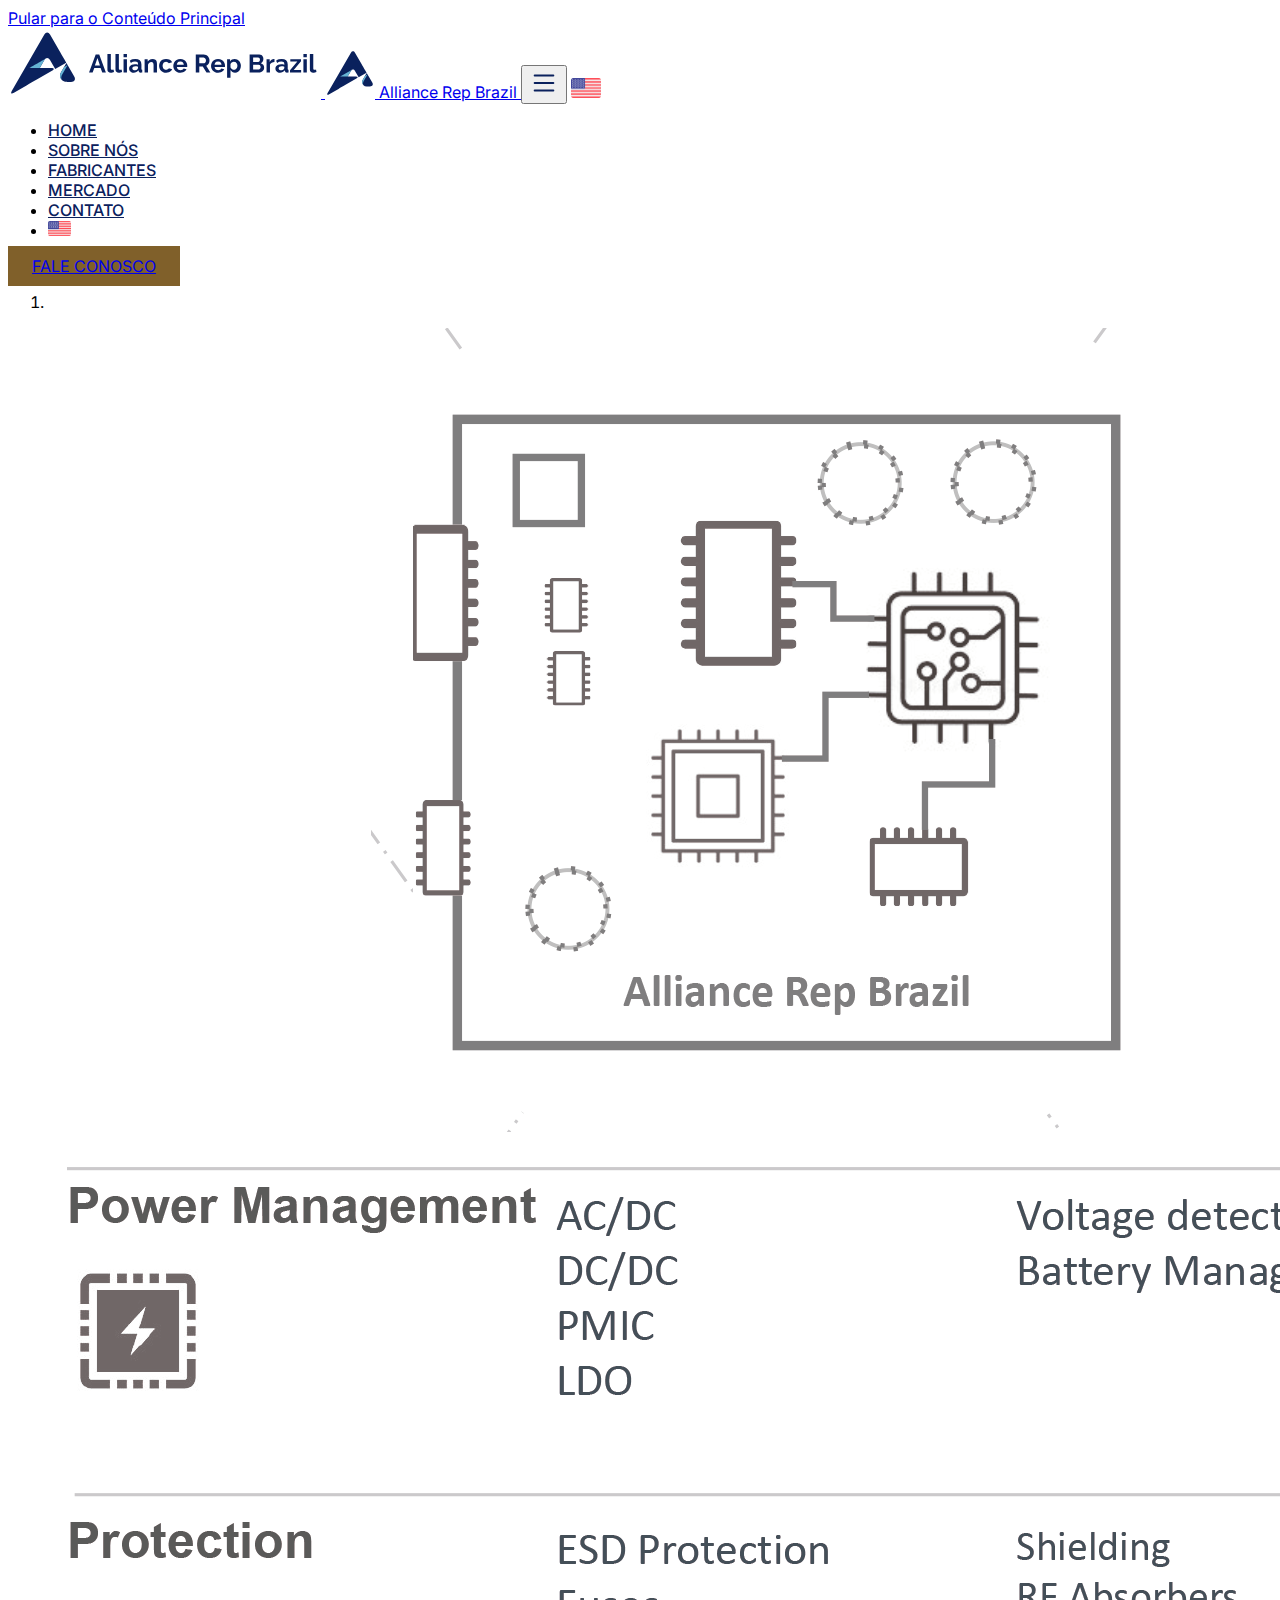
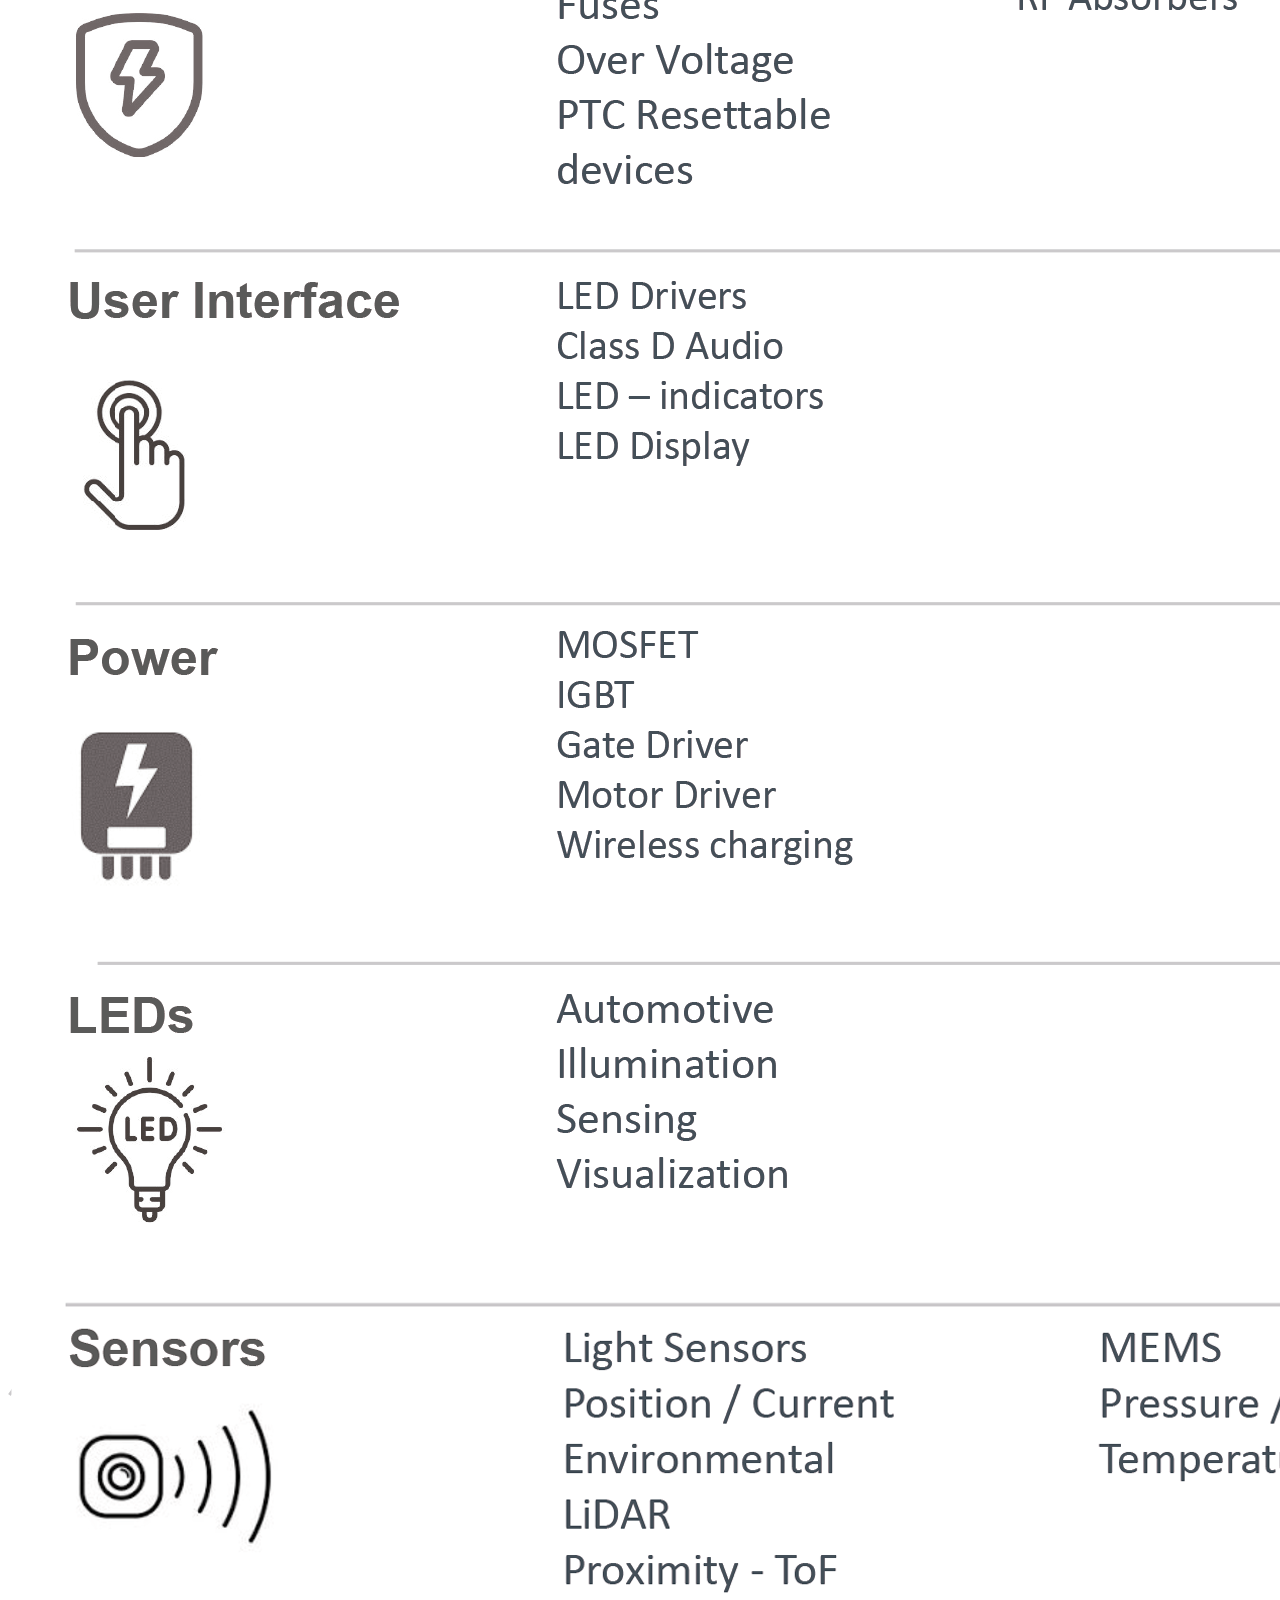
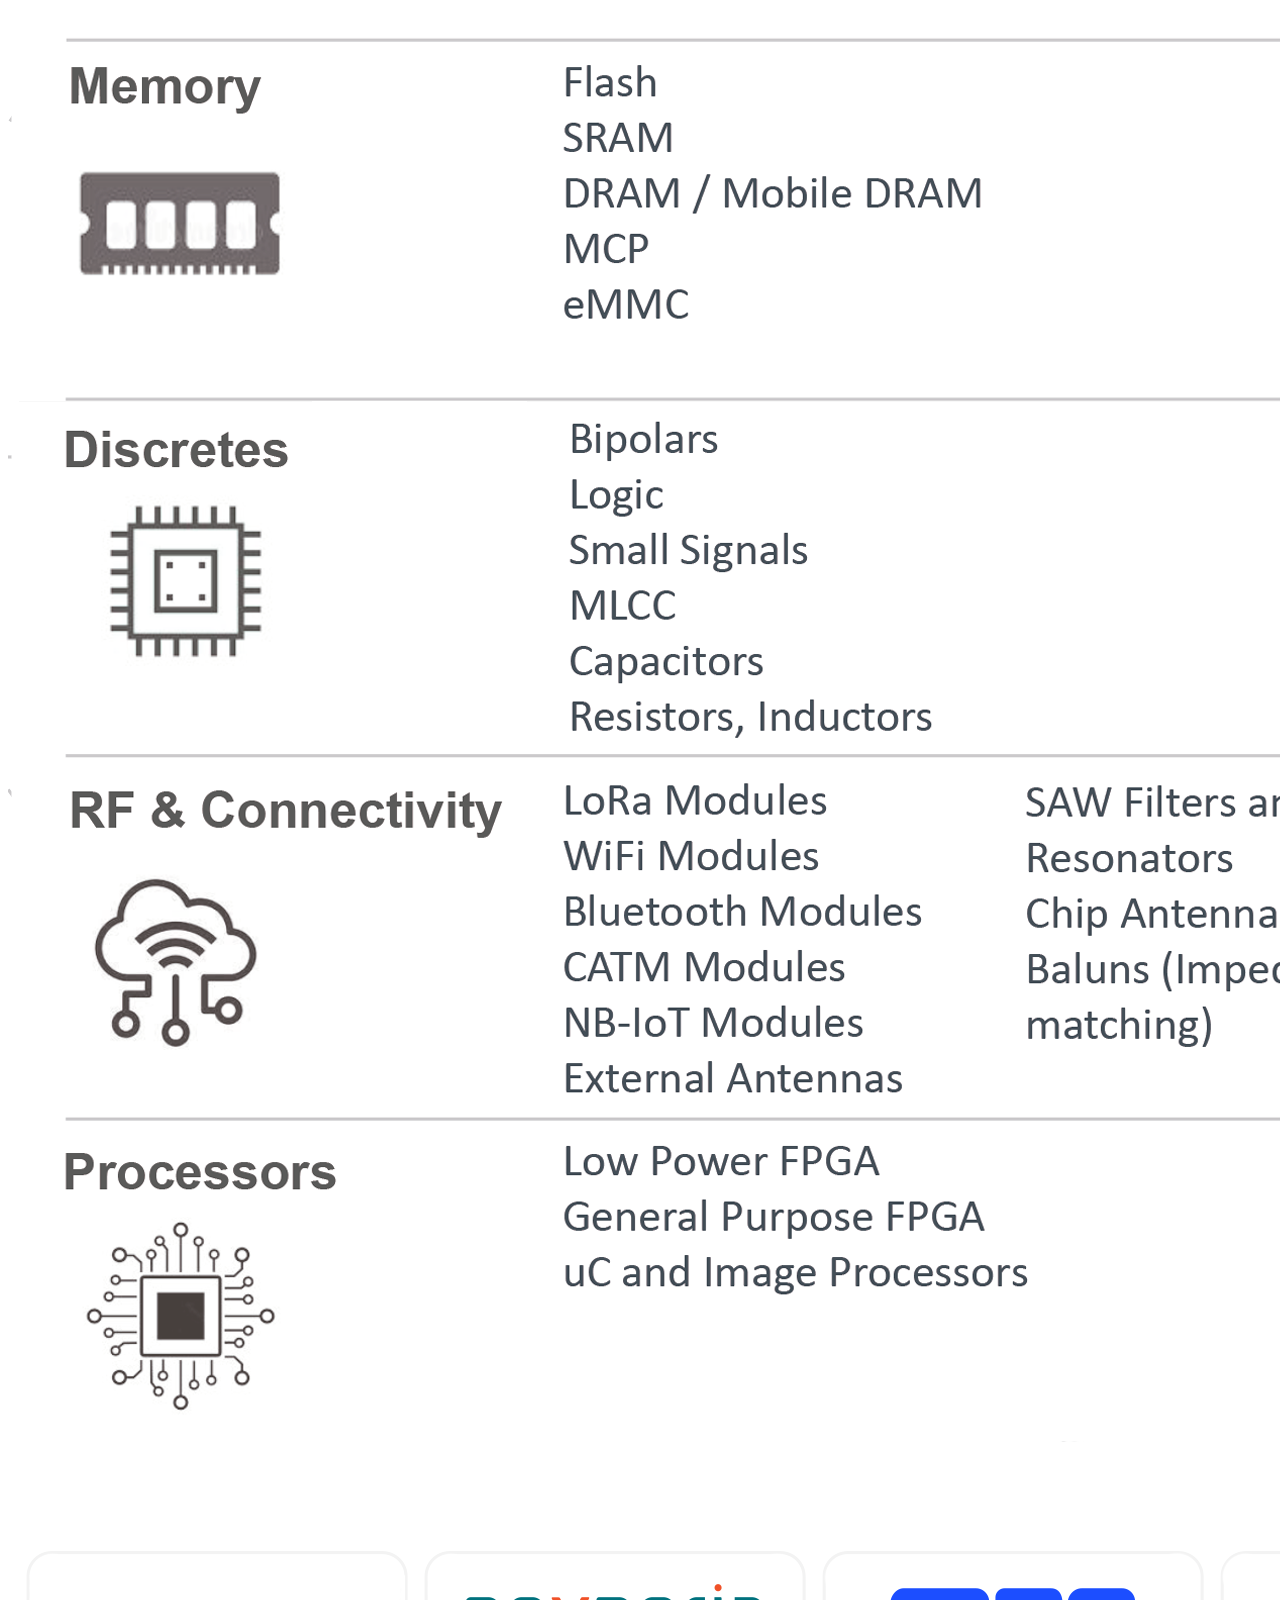
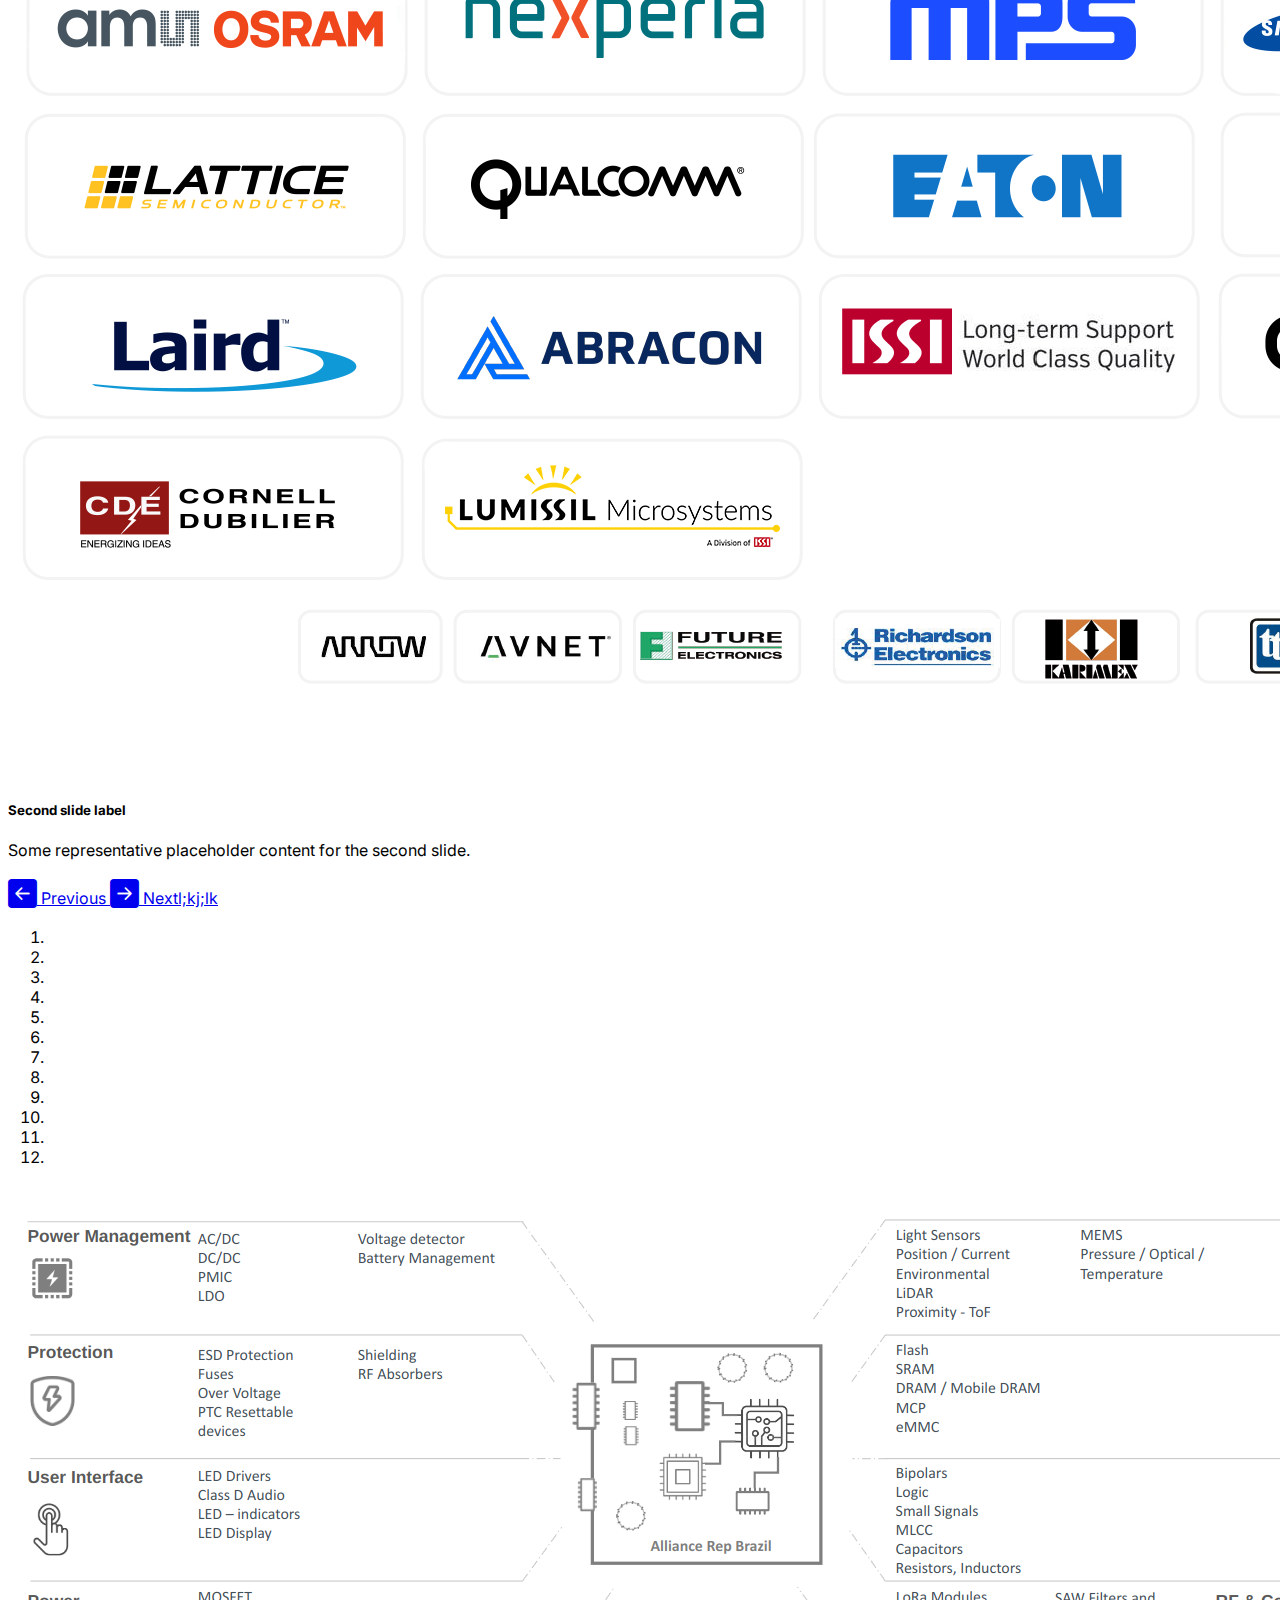
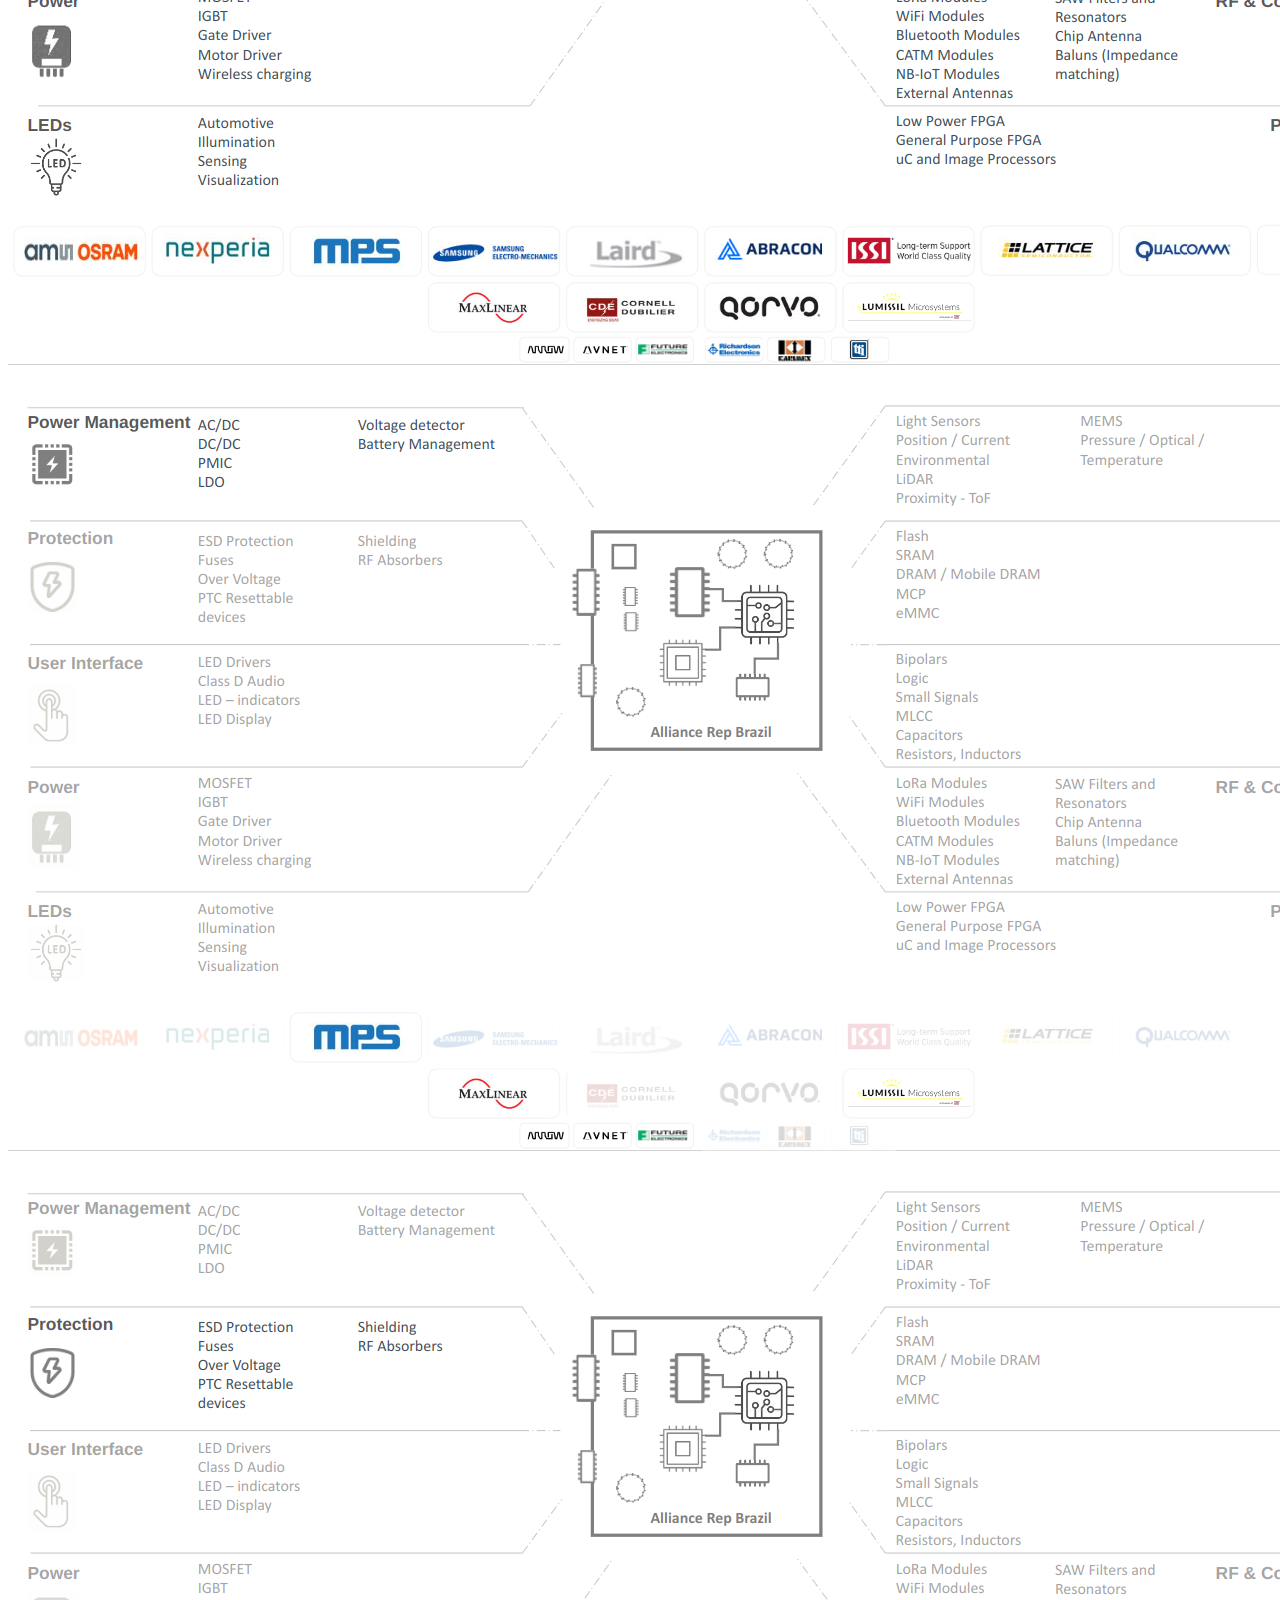
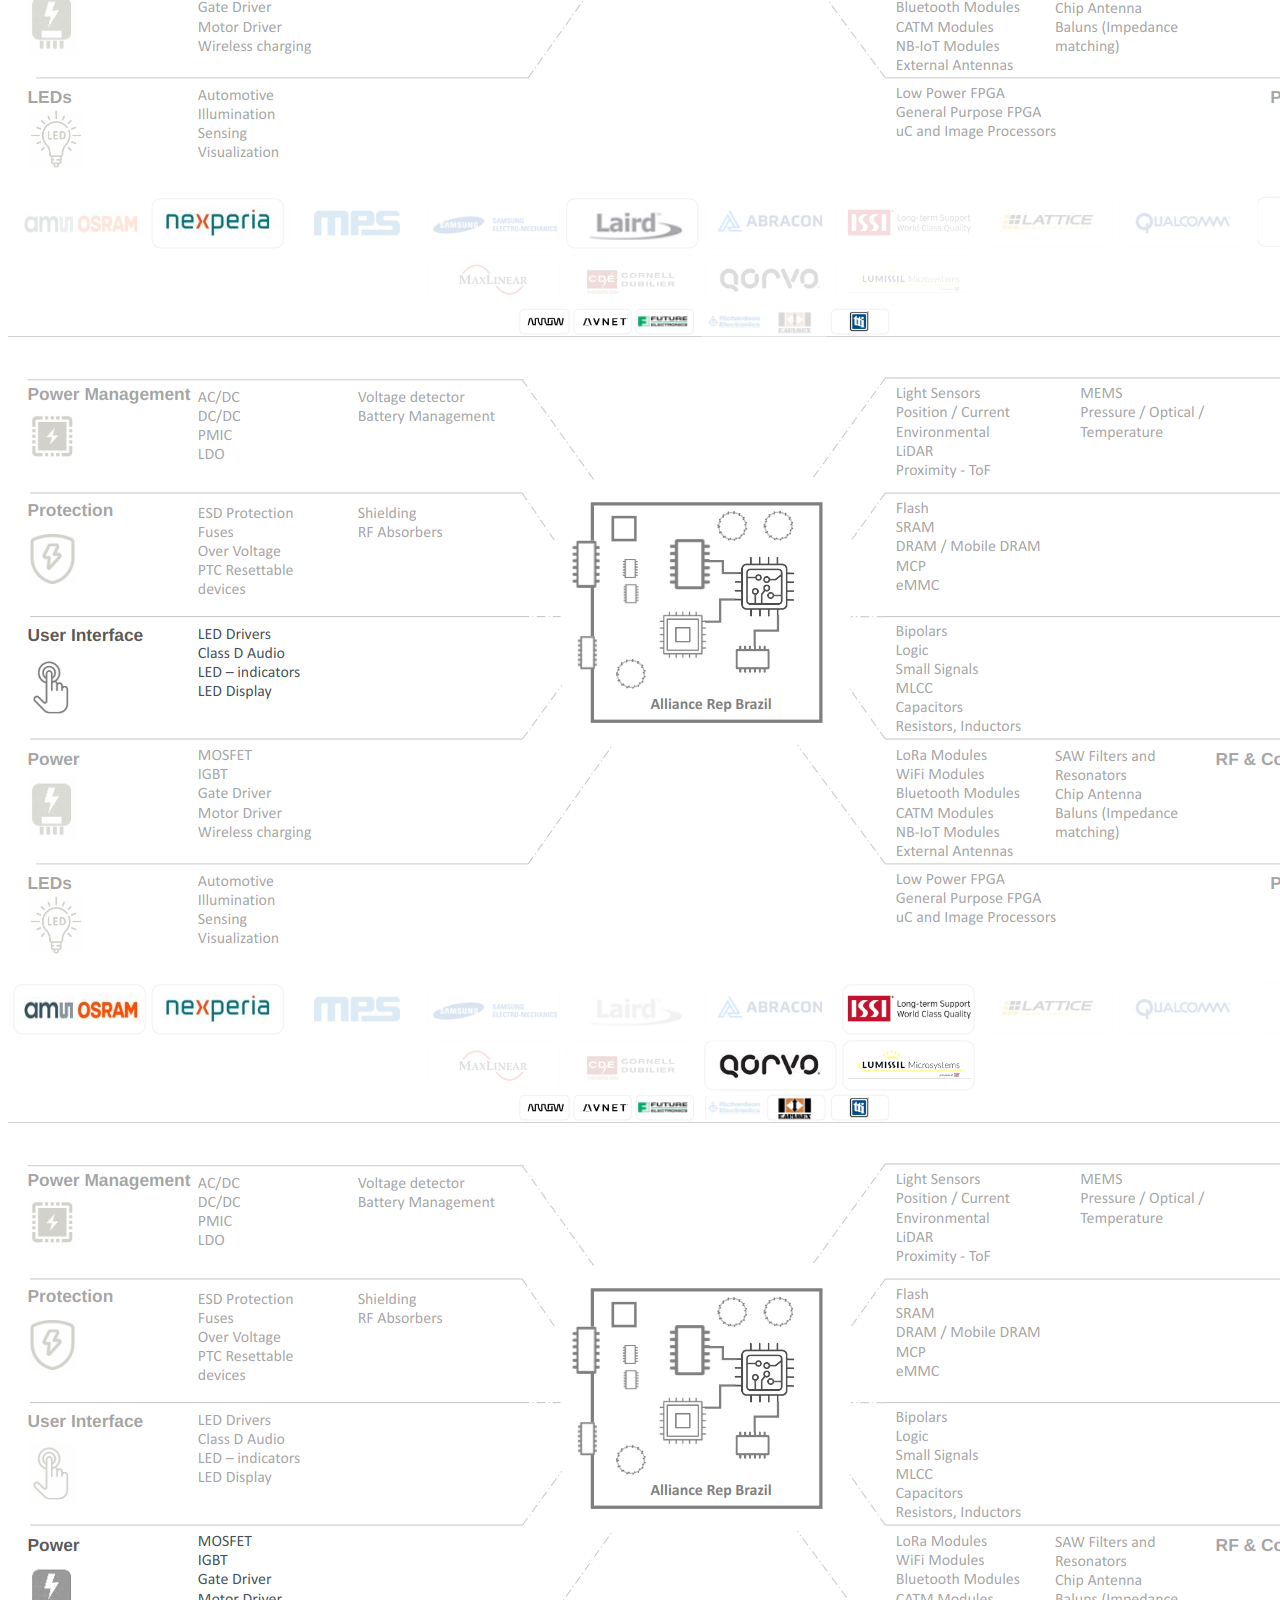
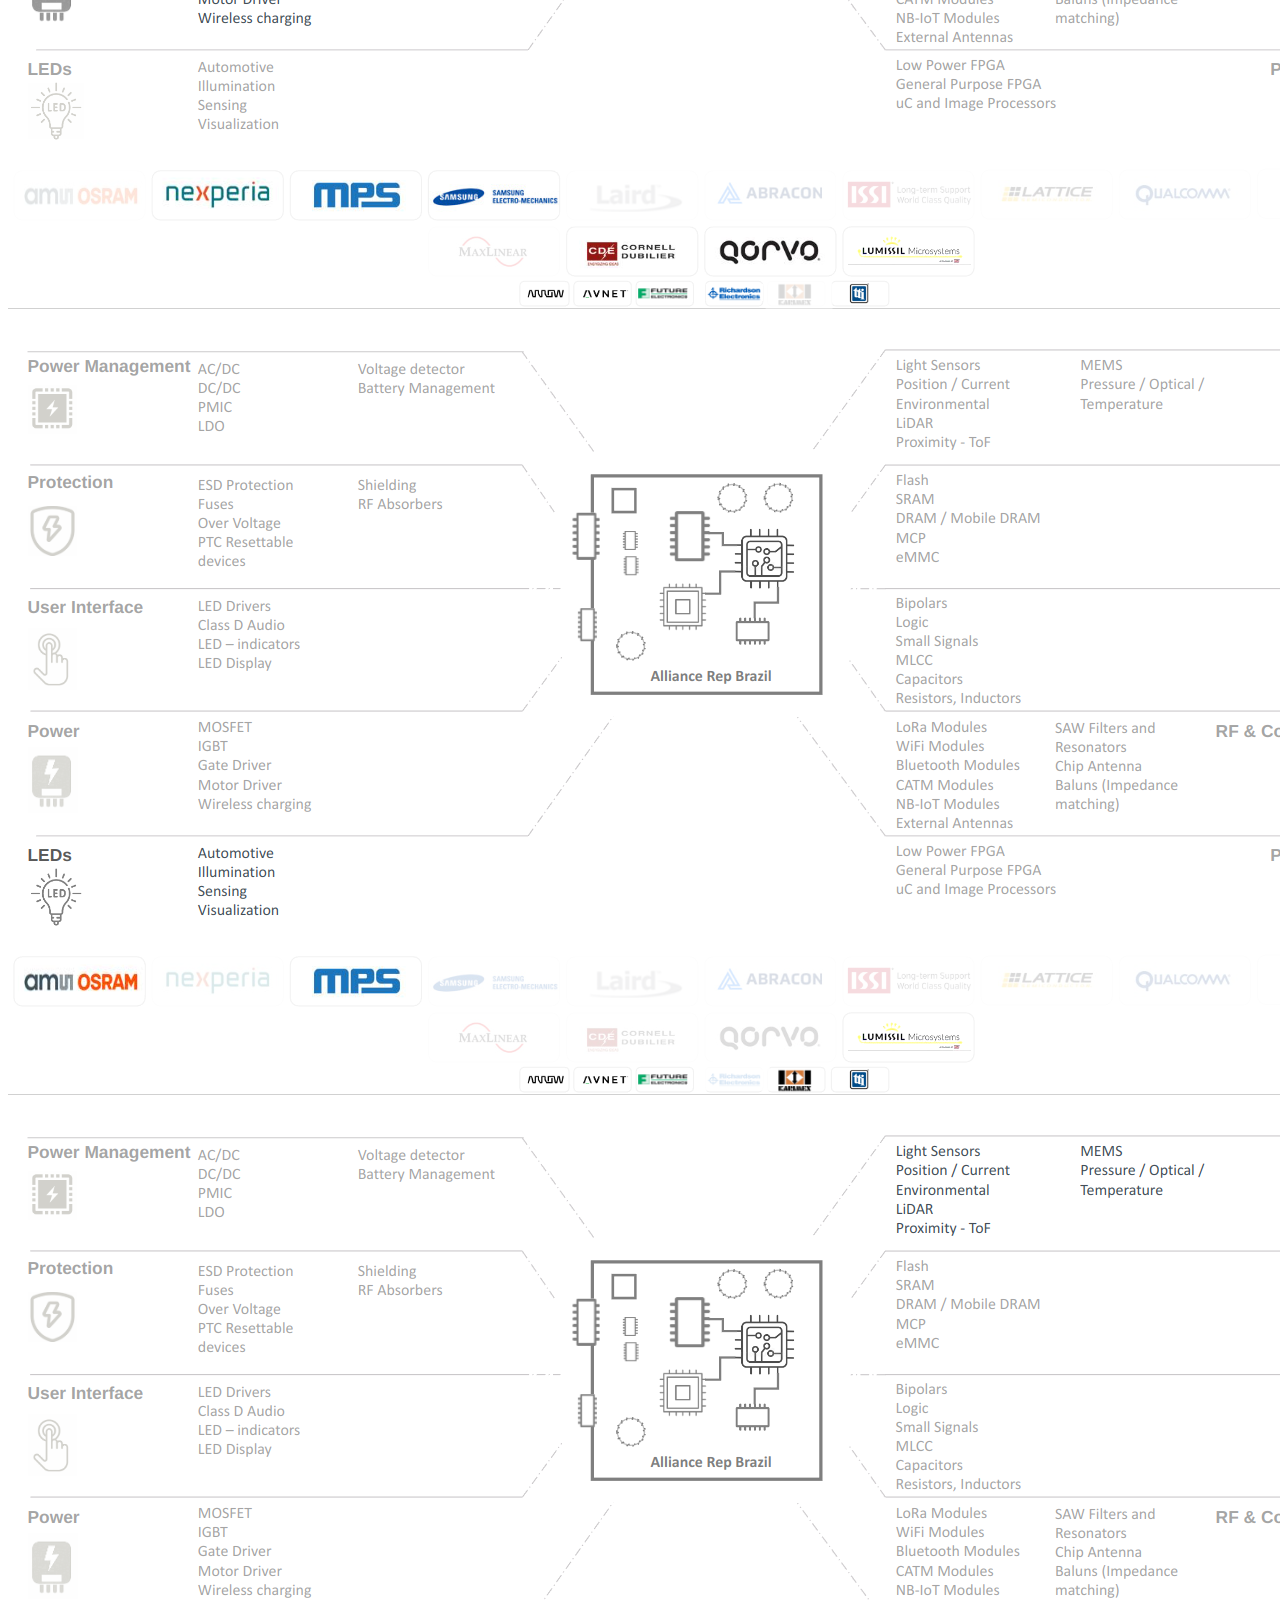
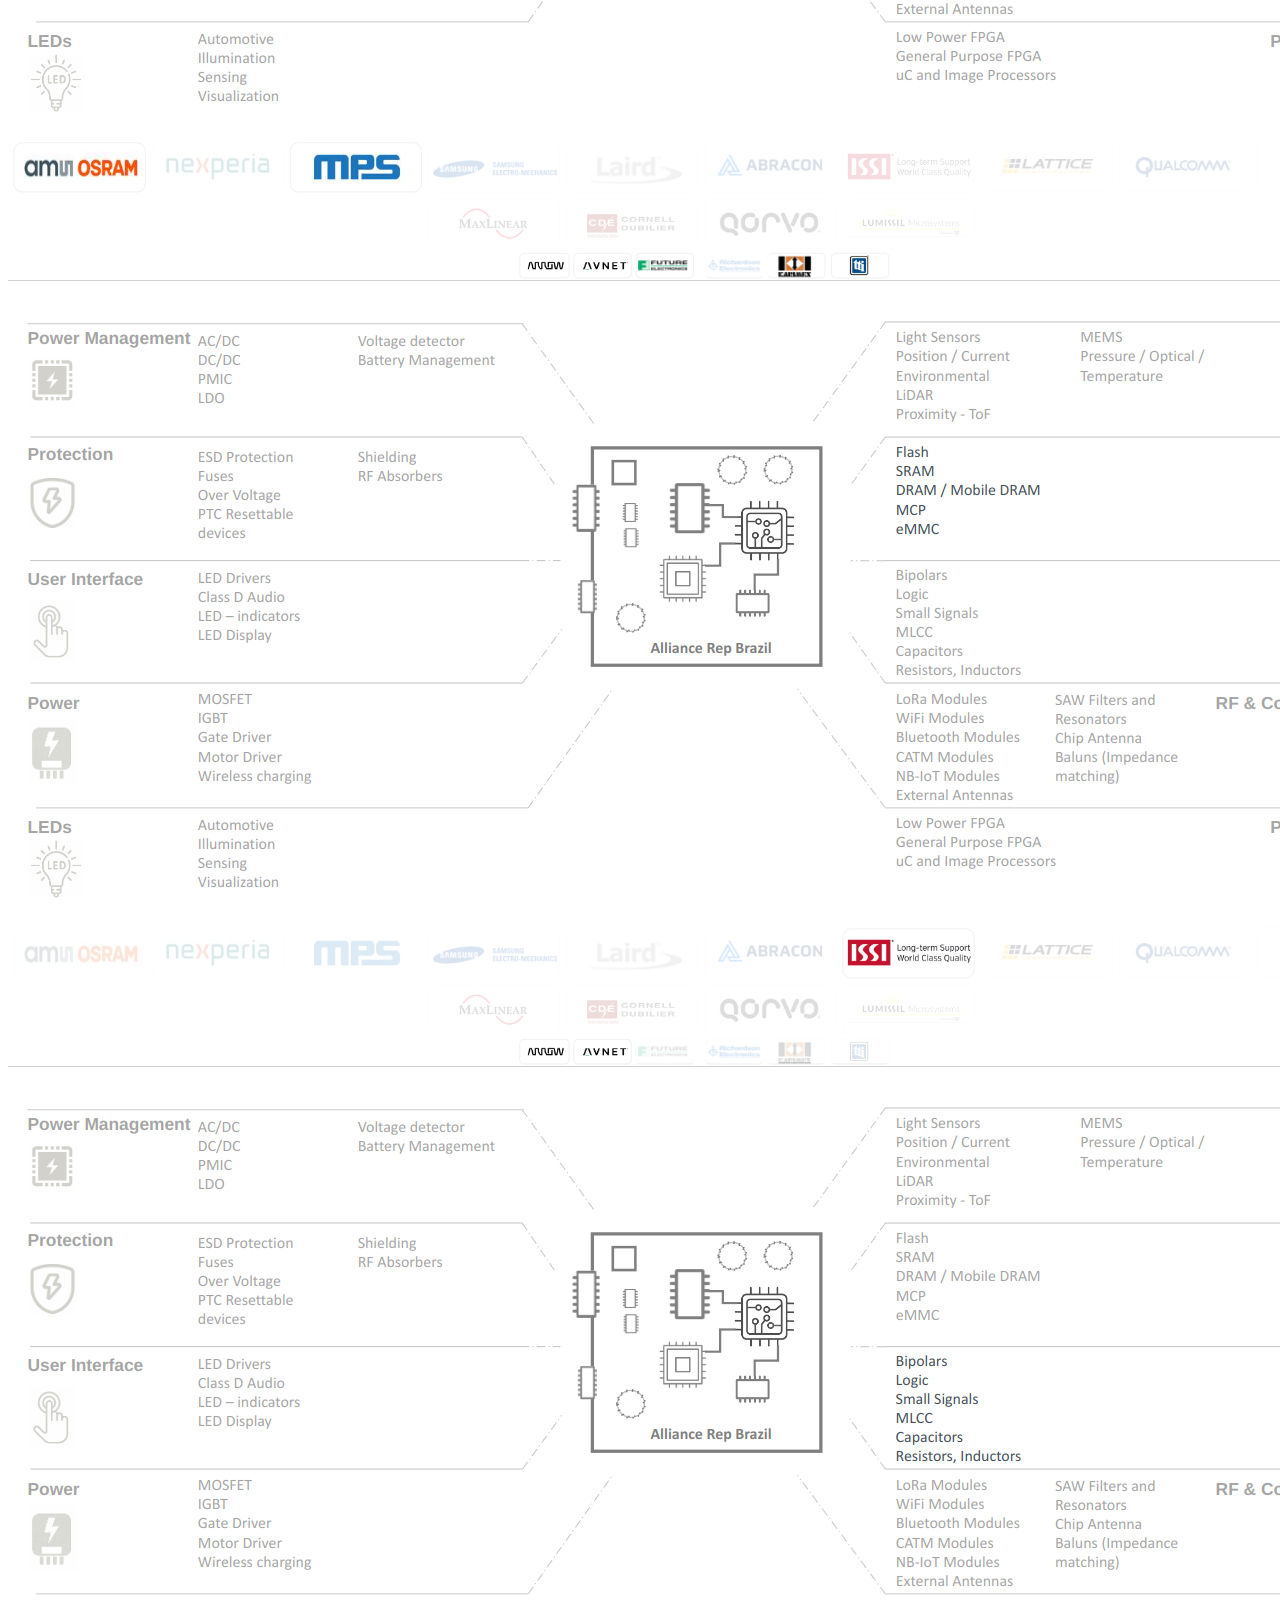
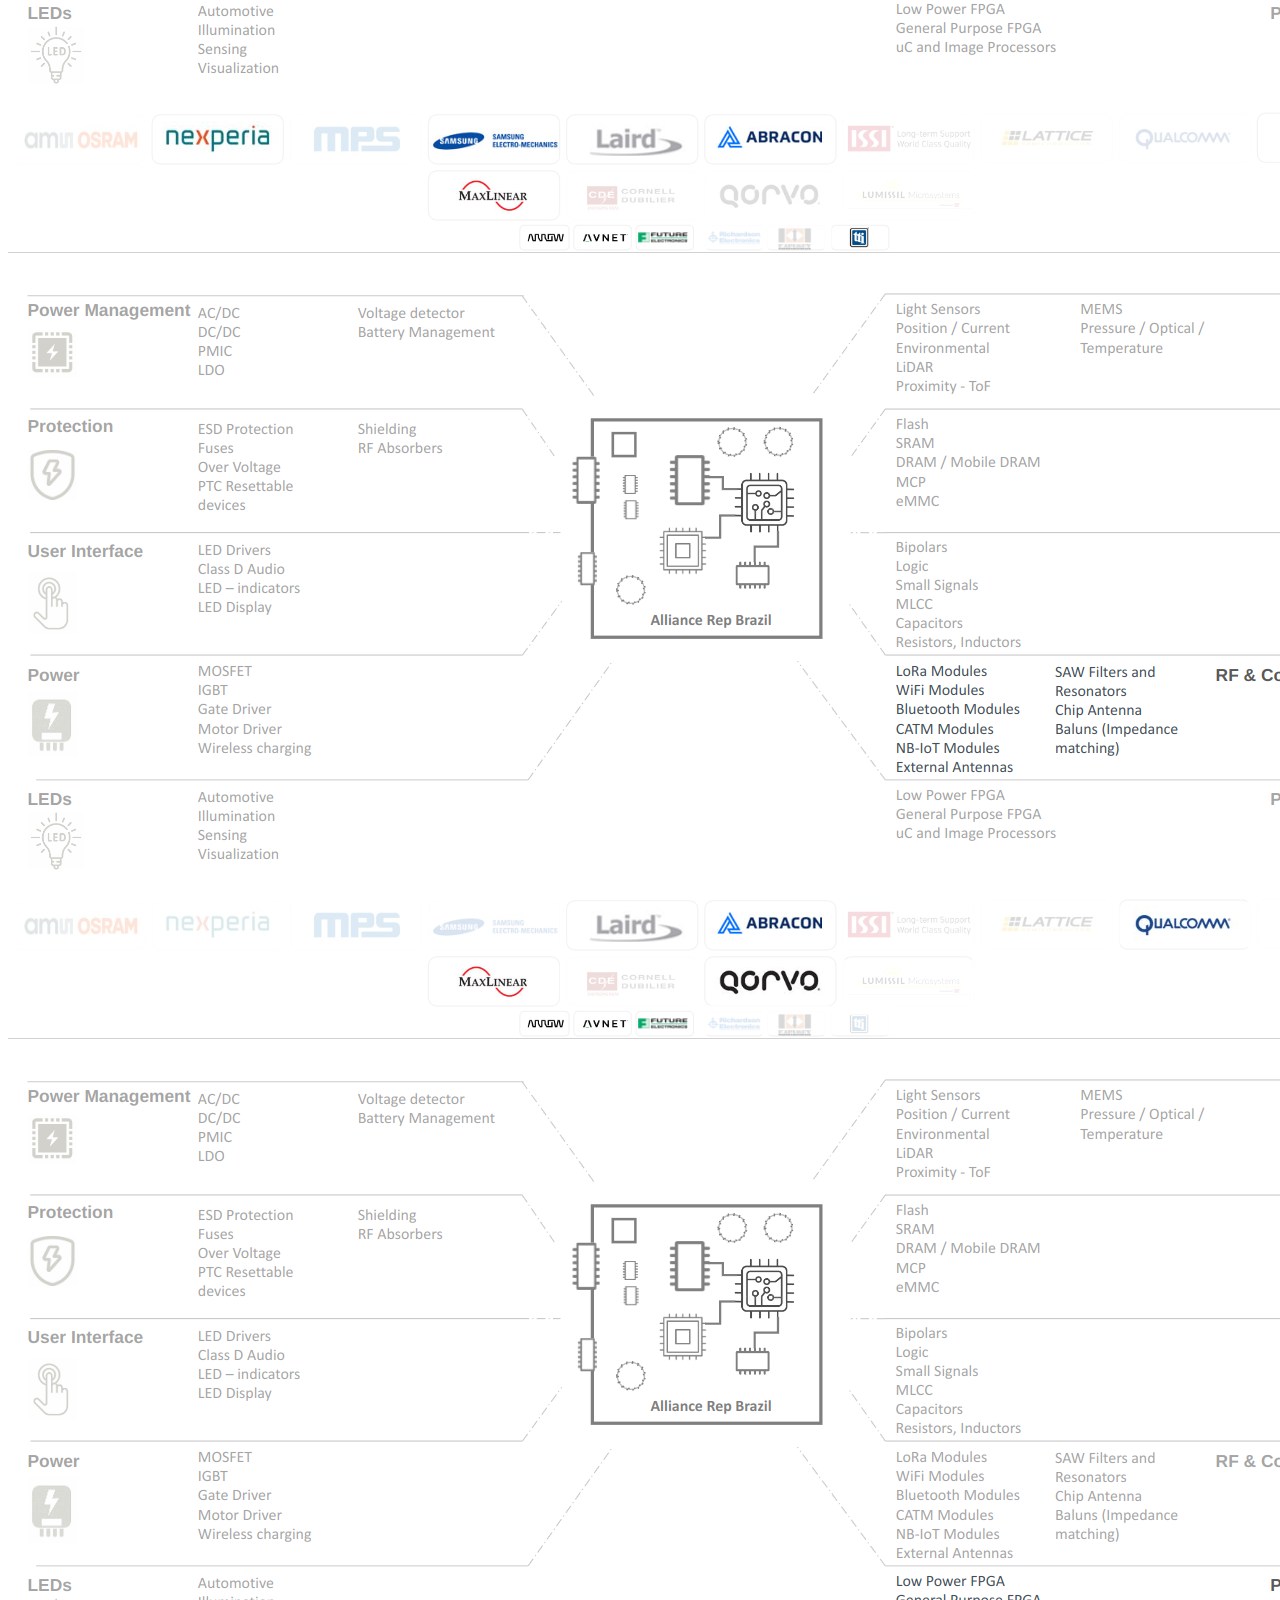
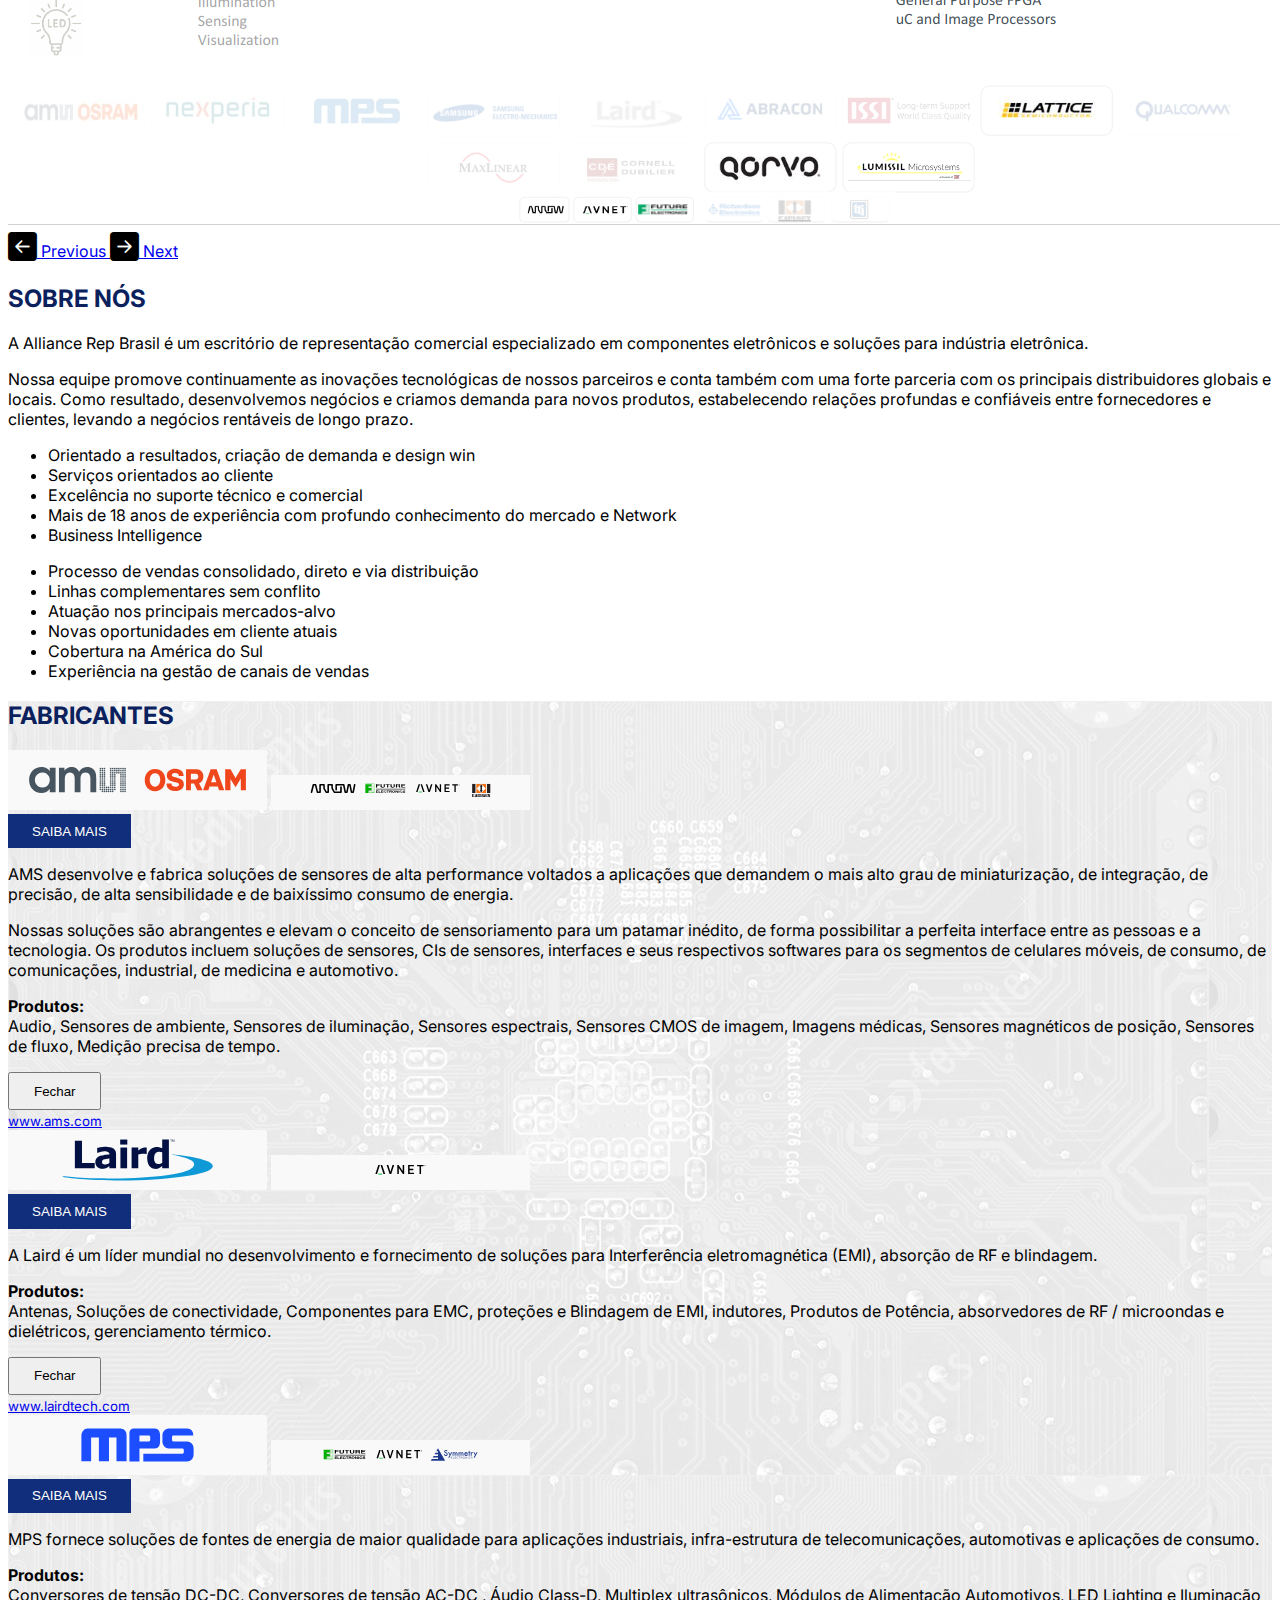
==== commit c8594489: "Changes" ====
--- a/index.html
+++ b/index.html
@@ -10,8 +10,8 @@
 
     <link rel="preconnect" href="https://fonts.googleapis.com">
     <link rel="preconnect" href="https://fonts.gstatic.com" crossorigin>
-    <link href="https://fonts.googleapis.com/css2?family=Raleway:wght@500;600;700&display=swap" rel="stylesheet">
-    <link href="https://fonts.googleapis.com/css2?family=Inter:wght@100;200;300;400;500;600;700&display=swap" rel="stylesheet">
+    <link rel="stylesheet" href="https://fonts.googleapis.com/css2?family=Raleway:wght@500;600;700&display=swap">
+    <link rel="stylesheet" href="https://fonts.googleapis.com/css2?family=Inter:wght@100;200;300;400;500;600;700&display=swap">
     <link rel="stylesheet" href="https://cdn.jsdelivr.net/npm/bootstrap@4.6.0/dist/css/bootstrap.min.css" integrity="sha384-B0vP5xmATw1+K9KRQjQERJvTumQW0nPEzvF6L/Z6nronJ3oUOFUFpCjEUQouq2+l" crossorigin="anonymous">
     <link rel="stylesheet" href="./assets/style.css">
 
@@ -52,7 +52,7 @@
 
     <a class="skip-link sr-only" href="#main">Pular para o Conteúdo Principal</a>
 
-    <nav id="home" class="navbar navbar-expand-lg sticky-top navbar-light bg-light">
+    <nav id="home" class="navbar navbar-expand-lg sticky-top navbar-light bg-light border-bottom">
         <div class="container-fluid px-md-5">
             <a class="navbar-brand" href="index.html">
                 <img src="./assets/images/alliance_rep_logo.svg" width="313" height="70" class="d-none d-md-inline-block align-top" alt="Alliance Rep Brazil">
@@ -99,7 +99,7 @@
         </div>
     </nav>
 
-    <div id="carouselIndicatorsMobile" class="carousel slide carousel-fade d-md-none" data-ride="carousel">
+    <div id="carouselIndicatorsMobile" class="carousel slide carousel-fade d-md-none border-bottom" data-ride="carousel">
         <ol class="carousel-indicators">
             <li data-target="#carouselIndicators" data-slide-to="0" class="active"></li>
         </ol>
@@ -122,7 +122,7 @@
         </a>
         <a class="carousel-control-next" href="#carouselIndicatorsMobile" role="button" data-slide="next">
             <i class="bi bi-arrow-right-square-fill" aria-hidden="true" style="font-size: 1.8rem;"></i>
-            <span class="sr-only">Next</span>
+            <span class="sr-only">Next</span>l;kj;lk
         </a>
     </div>
 
@@ -146,7 +146,7 @@
             <!--  -->
 
             <div class="carousel-item active">
-                <img src="./banners-novos/Alliance-Rep-Brazil-Customer---2022---Site2.png" class="d-block w-100 h-100" alt="...">
+                <img src="./banners-novos/1.png" class="d-block w-100 h-100" alt="...">
                 <div class="carousel-caption d-none d-md-block">
                     <!-- <h5>Second slide label</h5>
                     <p>Some representative placeholder content for the second slide.</p> -->
@@ -154,7 +154,7 @@
             </div>
 
             <div class="carousel-item">
-                <img src="./banners-novos/Alliance-Rep-Brazil-Customer---2022---Site3.png" class="d-block w-100" alt="...">
+                <img src="./banners-novos/2.png" class="d-block w-100" alt="...">
                 <div class="carousel-caption d-none d-md-block">
                     <!-- <h5>Second slide label</h5>
                     <p>Some representative placeholder content for the second slide.</p> -->
@@ -162,7 +162,7 @@
             </div>
 
             <div class="carousel-item">
-                <img src="./banners-novos/Alliance-Rep-Brazil-Customer---2022---Site4.png" class="d-block w-100" alt="...">
+                <img src="./banners-novos/3.png" class="d-block w-100" alt="...">
                 <div class="carousel-caption d-none d-md-block">
                     <!-- <h5>Second slide label</h5>
                     <p>Some representative placeholder content for the second slide.</p> -->
@@ -170,7 +170,7 @@
             </div>
 
             <div class="carousel-item">
-                <img src="./banners-novos/Alliance-Rep-Brazil-Customer---2022---Site5.png" class="d-block w-100" alt="...">
+                <img src="./banners-novos/4.png" class="d-block w-100" alt="...">
                 <div class="carousel-caption d-none d-md-block">
                     <!-- <h5>Second slide label</h5>
                     <p>Some representative placeholder content for the second slide.</p> -->
@@ -178,7 +178,7 @@
             </div>
 
             <div class="carousel-item">
-                <img src="./banners-novos/Alliance-Rep-Brazil-Customer---2022---Site6.png" class="d-block w-100" alt="...">
+                <img src="./banners-novos/5.png" class="d-block w-100" alt="...">
                 <div class="carousel-caption d-none d-md-block">
                     <!-- <h5>Second slide label</h5>
                     <p>Some representative placeholder content for the second slide.</p> -->
@@ -186,7 +186,7 @@
             </div>
 
             <div class="carousel-item">
-                <img src="./banners-novos/Alliance-Rep-Brazil-Customer---2022---Site7.png" class="d-block w-100" alt="...">
+                <img src="./banners-novos/6.png" class="d-block w-100" alt="...">
                 <div class="carousel-caption d-none d-md-block">
                     <!-- <h5>Second slide label</h5>
                     <p>Some representative placeholder content for the second slide.</p> -->
@@ -194,7 +194,7 @@
             </div>
 
             <div class="carousel-item">
-                <img src="./banners-novos/Alliance-Rep-Brazil-Customer---2022---Site8.png" class="d-block w-100" alt="...">
+                <img src="./banners-novos/7.png" class="d-block w-100" alt="...">
                 <div class="carousel-caption d-none d-md-block">
                     <!-- <h5>Second slide label</h5>
                     <p>Some representative placeholder content for the second slide.</p> -->
@@ -202,7 +202,7 @@
             </div>
 
             <div class="carousel-item">
-                <img src="./banners-novos/Alliance-Rep-Brazil-Customer---2022---Site9.png" class="d-block w-100" alt="...">
+                <img src="./banners-novos/8.png" class="d-block w-100" alt="...">
                 <div class="carousel-caption d-none d-md-block">
                     <!-- <h5>Second slide label</h5>
                     <p>Some representative placeholder content for the second slide.</p> -->
@@ -210,7 +210,7 @@
             </div>
 
             <div class="carousel-item">
-                <img src="./banners-novos/Alliance-Rep-Brazil-Customer---2022---Site10.png" class="d-block w-100" alt="...">
+                <img src="./banners-novos/9.png" class="d-block w-100" alt="...">
                 <div class="carousel-caption d-none d-md-block">
                     <!-- <h5>Second slide label</h5>
                     <p>Some representative placeholder content for the second slide.</p> -->
@@ -218,7 +218,15 @@
             </div>
 
             <div class="carousel-item">
-                <img src="./banners-novos/Alliance-Rep-Brazil-Customer---2022---Site11.png" class="d-block w-100" alt="...">
+                <img src="./banners-novos/10.png" class="d-block w-100" alt="...">
+                <div class="carousel-caption d-none d-md-block">
+                    <!-- <h5>Second slide label</h5>
+                    <p>Some representative placeholder content for the second slide.</p> -->
+                </div>
+            </div>
+
+            <div class="carousel-item">
+                <img src="./banners-novos/11.png" class="d-block w-100" alt="...">
                 <div class="carousel-caption d-none d-md-block">
                     <!-- <h5>Second slide label</h5>
                     <p>Some representative placeholder content for the second slide.</p> -->
@@ -227,16 +235,16 @@
             
         </div>
         <a class="carousel-control-prev" href="#carouselIndicators" role="button" data-slide="prev">
-            <i class="bi bi-arrow-left-square-fill" aria-hidden="true" style="font-size: 1.8rem;"></i>
+            <i class="bi bi-arrow-left-square-fill" aria-hidden="true" style="font-size: 1.8rem; color: black !important; background-color: white !important;"></i>
             <span class="sr-only">Previous</span>
         </a>
         <a class="carousel-control-next" href="#carouselIndicators" role="button" data-slide="next">
-            <i class="bi bi-arrow-right-square-fill" aria-hidden="true" style="font-size: 1.8rem;"></i>
+            <i class="bi bi-arrow-right-square-fill" aria-hidden="true" style="font-size: 1.8rem; color: black !important; background-color: white !important;"></i>
             <span class="sr-only">Next</span>
         </a>
     </div>
 
-    <main id="main">
+    <main id="main" class="border-top">
 
         <section id="about-us" class="py-5">
             <div class="container">
@@ -255,8 +263,8 @@
                                 <li>Orientado a resultados, criação de demanda e design win</li>
                                 <li>Serviços orientados ao cliente</li>
                                 <li>Excelência no suporte técnico e comercial</li>
-                                <li>Mais de 18 anos de experiencia com profundo conhecimento do mercado e Network</li>
-                                <li>Business Intelligence.</li>
+                                <li>Mais de 18 anos de experiência com profundo conhecimento do mercado e Network</li>
+                                <li>Business Intelligence</li>
                             </ul>
                         </div>
                     </div>
@@ -268,7 +276,7 @@
                                 <li>Atuação nos principais mercados-alvo</li>
                                 <li>Novas oportunidades em cliente atuais</li>
                                 <li>Cobertura na América do Sul</li>
-                                <li>Experiencia na gestão de canais de vendas</li>
+                                <li>Experiência na gestão de canais de vendas</li>
                             </ul>
                         </div>
                     </div>
@@ -281,7 +289,7 @@
                 <h2 class="h5 title font-weight-bold mb-4 text-center">FABRICANTES</h2>
                 <div class="row mt-4">
 
-                    <div class="col-md-3 mb-3">
+                    <div class="col-md-6 mb-3">
                         <div class="card h-100">
                             <img src="./assets/images/manufacturers/1.svg" class="card-img-top" alt="...">
                             <img src="./assets/images/manufacturers/1_distributor.svg" class="card-img-top" alt="...">
@@ -319,12 +327,12 @@
 
                             </div>
                             <div class="card-footer text-center">
-                                <a href="https://ams.com/" class="card-link text-dark"><small>www.ams.com</small></a>
-                            </div>
-                        </div>
-                    </div>
-
-                    <div class="col-md-3 mb-3">
+                                <a href="https://ams.com/" target="_blank" class="card-link text-dark"><small>www.ams.com</small></a>
+                            </div>
+                        </div>
+                    </div>
+
+                    <div class="col-md-6 mb-3">
                         <div class="card h-100">
                             <img src="./assets/images/manufacturers/2.svg" class="card-img-top" alt="...">
                             <img src="./assets/images/manufacturers/2_distributor.svg" class="card-img-top" alt="...">
@@ -358,12 +366,12 @@
 
                             </div>
                             <div class="card-footer text-center">
-                                <a href="http://www.lairdtech.com/" class="card-link text-dark"><small>www.lairdtech.com</small></a>
-                            </div>
-                        </div>
-                    </div>
-
-                    <div class="col-md-3 mb-3">
+                                <a href="http://www.lairdtech.com/" target="_blank" class="card-link text-dark"><small>www.lairdtech.com</small></a>
+                            </div>
+                        </div>
+                    </div>
+
+                    <div class="col-md-6 mb-3">
                         <div class="card h-100">
                             <img src="./assets/images/manufacturers/3.svg" class="card-img-top" alt="...">
                             <img src="./assets/images/manufacturers/3_distributor.svg" class="card-img-top" alt="...">
@@ -397,12 +405,12 @@
 
                             </div>
                             <div class="card-footer text-center">
-                                <a href="http://www.monolithicpower.com/" class="card-link text-dark"><small>www.monolithicpower.com</small></a>
-                            </div>
-                        </div>
-                    </div>
-
-                    <div class="col-md-3 mb-3">
+                                <a href="http://www.monolithicpower.com/" target="_blank" class="card-link text-dark"><small>www.monolithicpower.com</small></a>
+                            </div>
+                        </div>
+                    </div>
+
+                    <div class="col-md-6 mb-3">
                         <div class="card h-100">
                             <img src="./assets/images/manufacturers/4.svg" class="card-img-top" alt="...">
                             <img src="./assets/images/manufacturers/4_distributor.svg" class="card-img-top" alt="...">
@@ -434,12 +442,12 @@
 
                             </div>
                             <div class="card-footer text-center">
-                                <a href="http://www.issi.com/" class="card-link text-dark"><small>www.issi.com</small></a>
-                            </div>
-                        </div>
-                    </div>
-
-                    <div class="col-md-3 mb-3">
+                                <a href="http://www.issi.com/" target="_blank" class="card-link text-dark"><small>www.issi.com</small></a>
+                            </div>
+                        </div>
+                    </div>
+
+                    <div class="col-md-6 mb-3">
                         <div class="card h-100">
                             <img src="./assets/images/manufacturers/5.svg" class="card-img-top" alt="...">
                             <img src="./assets/images/manufacturers/5_distributor.svg" class="card-img-top" alt="...">
@@ -472,12 +480,12 @@
 
                             </div>
                             <div class="card-footer text-center">
-                                <a href="http://www.issi.com/US/Index.shtml" class="card-link text-dark"><small>www.nexperia.com</small></a>
-                            </div>
-                        </div>
-                    </div>
-
-                    <div class="col-md-3 mb-3">
+                                <a href="http://www.issi.com/US/Index.shtml" target="_blank" class="card-link text-dark"><small>www.nexperia.com</small></a>
+                            </div>
+                        </div>
+                    </div>
+
+                    <div class="col-md-6 mb-3">
                         <div class="card h-100">
                             <img src="./assets/images/manufacturers/6.svg" class="card-img-top" alt="...">
                             <img src="./assets/images/manufacturers/6_distributor.svg" class="card-img-top" alt="...">
@@ -511,88 +519,12 @@
 
                             </div>
                             <div class="card-footer text-center">
-                                <a href="https://rffe.qualcomm.com/ " class="card-link text-dark"><small>rffe.qualcomm.com</small></a>
-                            </div>
-                        </div>
-                    </div>
-
-                    <div class="col-md-3 mb-3">
-                        <div class="card h-100">
-                            <img src="./assets/images/manufacturers/7.svg" class="card-img-top" alt="...">
-                            <img src="./assets/images/manufacturers/7_distributor.svg" class="card-img-top" alt="...">
-                            <div class="card-body">
-
-                                <!-- Button trigger modal -->
-                                <div class="row">
-                                    <button type="button" class="btn btn-modal btn-sm mx-auto" data-toggle="modal" data-target="#osram">
-                                        SAIBA MAIS
-                                    </button>
-                                </div>
-
-                                <!-- Modal -->
-                                <div class="modal fade" id="osram" tabindex="-1" aria-labelledby="examposram" aria-hidden="true">
-                                    <div class="modal-dialog modal-dialog-centered modal-dialog-scrollable">
-                                        <div class="modal-content">
-                                            <div class="modal-body">
-                                                <p class="card-text">
-                                                    A OSRAM é um líder global em semicondutores ópticos que disponibiliza um espectro de infinitas possibilidades de produtos de alta-qualidade segmentos de iluminação, visualização e tecnologia de sensores.
-                                                </p>
-                                                <p class="card-text"><strong>Produtos:</strong> <br> LEDs de Alta potência, Sensores Ópticos, Diodos emissores de infravermelho, fotodetectores de silício, lasers e LEDs para horticultura.
-                                                </p>
-                                            </div>
-                                            <div class="modal-footer">
-                                                <button type="button" class="btn btn-secondary" data-dismiss="modal">Fechar</button>
-                                            </div>
-                                        </div>
-                                    </div>
-                                </div>
-
-                            </div>
-                            <div class="card-footer text-center">
-                                <a href="http://osram.com/" class="card-link text-dark"><small>www.osram.com</small></a>
-                            </div>
-                        </div>
-                    </div>
-
-                    <div class="col-md-3 mb-3">
-                        <div class="card h-100">
-                            <img src="./assets/images/manufacturers/8.svg" class="card-img-top" alt="...">
-                            <img src="./assets/images/manufacturers/8_distributor.svg" class="card-img-top" alt="...">
-                            <div class="card-body">
-
-                                <!-- Button trigger modal -->
-                                <div class="row">
-                                    <button type="button" class="btn btn-modal btn-sm mx-auto" data-toggle="modal" data-target="#axiomtek">
-                                        SAIBA MAIS
-                                    </button>
-                                </div>
-
-                                <!-- Modal -->
-                                <div class="modal fade" id="axiomtek" tabindex="-1" aria-labelledby="exampaxiomtek" aria-hidden="true">
-                                    <div class="modal-dialog modal-dialog-centered modal-dialog-scrollable">
-                                        <div class="modal-content">
-                                            <div class="modal-body">
-                                                <p class="card-text">
-                                                    A Axiomtek é um desenvolvedor e fabricante de computadores industriais, Switches e SOM. Atua também no fornecimento de soluções para sinalização de sistemas de transporte.
-                                                </p>
-                                                <p class="card-text"><strong>Produtos:</strong> <br> Placas Mãe industriais e Embarcadas, Computador complete em placa única PICMG , System on Module ( SOM ), Placa Embarcada RISC, Touch Panel sem Ventilação, e PC Touch Panel.
-                                                </p>
-                                            </div>
-                                            <div class="modal-footer">
-                                                <button type="button" class="btn btn-secondary" data-dismiss="modal">Fechar</button>
-                                            </div>
-                                        </div>
-                                    </div>
-                                </div>
-
-                            </div>
-                            <div class="card-footer text-center">
-                                <a href="https://www.axiomtek.com/" class="card-link text-dark"><small>www.axiomtek.com</small></a>
-                            </div>
-                        </div>
-                    </div>
-
-                    <div class="col-md-3 mb-3">
+                                <a href="https://rffe.qualcomm.com/" target="_blank" class="card-link text-dark"><small>rffe.qualcomm.com</small></a>
+                            </div>
+                        </div>
+                    </div>                 
+
+                    <div class="col-md-6 mb-3">
                         <div class="card h-100">
                             <img src="./assets/images/manufacturers/9.svg" class="card-img-top" alt="...">
                             <img src="./assets/images/manufacturers/9_distributor.svg" class="card-img-top" alt="...">
@@ -622,12 +554,12 @@
 
                             </div>
                             <div class="card-footer text-center">
-                                <a href="https://eaton.com/electronics" class="card-link text-dark"><small>www.eaton.com/electronics</small></a>
-                            </div>
-                        </div>
-                    </div>
-
-                    <div class="col-md-3 mb-3">
+                                <a href="https://eaton.com/electronics" target="_blank" class="card-link text-dark"><small>www.eaton.com/electronics</small></a>
+                            </div>
+                        </div>
+                    </div>
+
+                    <div class="col-md-6 mb-3">
                         <div class="card h-100">
                             <img src="./assets/images/manufacturers/10.svg" class="card-img-top" alt="...">
                             <img src="./assets/images/manufacturers/10_distributor.svg" class="card-img-top" alt="...">
@@ -660,12 +592,12 @@
 
                             </div>
                             <div class="card-footer text-center">
-                                <a href="https://www.latticesemi.com/" class="card-link text-dark"><small>www.latticesemi.com</small></a>
-                            </div>
-                        </div>
-                    </div>
-
-                    <div class="col-md-3 mb-3">
+                                <a href="https://www.latticesemi.com/" target="_blank" class="card-link text-dark"><small>www.latticesemi.com</small></a>
+                            </div>
+                        </div>
+                    </div>
+
+                    <div class="col-md-6 mb-3">
                         <div class="card h-100">
                             <img src="./assets/images/manufacturers/11.svg" class="card-img-top" alt="...">
                             <img src="./assets/images/manufacturers/11_distributor.svg" class="card-img-top" alt="...">
@@ -697,12 +629,12 @@
 
                             </div>
                             <div class="card-footer text-center">
-                                <a href="https://www.samsungsem.com/" class="card-link text-dark"><small>www.samsungsem.com</small></a>
-                            </div>
-                        </div>
-                    </div>
-
-                    <div class="col-md-3 mb-3">
+                                <a href="https://www.samsungsem.com/" target="_blank" class="card-link text-dark"><small>www.samsungsem.com</small></a>
+                            </div>
+                        </div>
+                    </div>
+
+                    <div class="col-md-6 mb-3">
                         <div class="card h-100">
                             <img src="./assets/images/manufacturers/12.svg" class="card-img-top" alt="...">
                             <img src="./assets/images/manufacturers/12_distributor.svg" class="card-img-top" alt="...">
@@ -734,12 +666,12 @@
 
                             </div>
                             <div class="card-footer text-center">
-                                <a href="https://www.abracon.com/" class="card-link text-dark"><small>www.abracon.com</small></a>
-                            </div>
-                        </div>
-                    </div>
-
-                    <div class="col-md-3 mb-3">
+                                <a href="https://www.abracon.com/" target="_blank" class="card-link text-dark"><small>www.abracon.com</small></a>
+                            </div>
+                        </div>
+                    </div>
+
+                    <div class="col-md-6 mb-3">
                         <div class="card h-100">
                             <img src="./assets/images/manufacturers/13.svg" class="card-img-top" alt="...">
                             <img src="./assets/images/manufacturers/13_distributor.svg" class="card-img-top" alt="...">
@@ -775,12 +707,12 @@
 
                             </div>
                             <div class="card-footer text-center">
-                                <a href="https://www.maxlinear.com/" class="card-link text-dark"><small>www.maxlinear.com</small></a>
-                            </div>
-                        </div>
-                    </div>
-
-                    <div class="col-md-3 mb-3">
+                                <a href="https://www.maxlinear.com/" target="_blank" class="card-link text-dark"><small>www.maxlinear.com</small></a>
+                            </div>
+                        </div>
+                    </div>
+
+                    <div class="col-md-6 mb-3">
                         <div class="card h-100">
                             <img src="./assets/images/manufacturers/14.svg" class="card-img-top" alt="...">
                             <img src="./assets/images/manufacturers/14_distributor.svg" class="card-img-top" alt="...">
@@ -812,12 +744,12 @@
 
                             </div>
                             <div class="card-footer text-center">
-                                <a href="https://www.cde.co/" class="card-link text-dark"><small>www.cde.co</small></a>
-                            </div>
-                        </div>
-                    </div>
-
-                    <div class="col-md-3 mb-3">
+                                <a href="https://www.cde.co/" target="_blank" class="card-link text-dark"><small>www.cde.co</small></a>
+                            </div>
+                        </div>
+                    </div>
+
+                    <div class="col-md-6 mb-3">
                         <div class="card h-100">    
                             <img src="./assets/images/manufacturers/15.svg" class="card-img-top" alt="...">
                             <img src="./assets/images/manufacturers/15_distributor.svg" class="card-img-top" alt="...">
@@ -849,12 +781,12 @@
 
                             </div>
                             <div class="card-footer text-center">
-                                <a href="https://www.qorvo.com/" class="card-link text-dark"><small>www.qorvo.com</small></a>
-                            </div>
-                        </div>
-                    </div>
-
-                    <div class="col-md-3 mb-3">
+                                <a href="https://www.qorvo.com/" target="_blank" class="card-link text-dark"><small>www.qorvo.com</small></a>
+                            </div>
+                        </div>
+                    </div>
+
+                    <div class="col-md-6 mb-3">
                         <div class="card h-100">
                             <img src="./assets/images/manufacturers/16.svg" class="card-img-top" alt="...">
                             <img src="./assets/images/manufacturers/16_distributor.svg" class="card-img-top" alt="...">
@@ -886,7 +818,7 @@
 
                             </div>
                             <div class="card-footer text-center">
-                                <a href="https://www.lumissil.com/" class="card-link text-dark"><small>www.lumissil.com</small></a>
+                                <a href="https://www.lumissil.com/" target="_blank" class="card-link text-dark"><small>www.lumissil.com</small></a>
                             </div>
                         </div>
                     </div>
